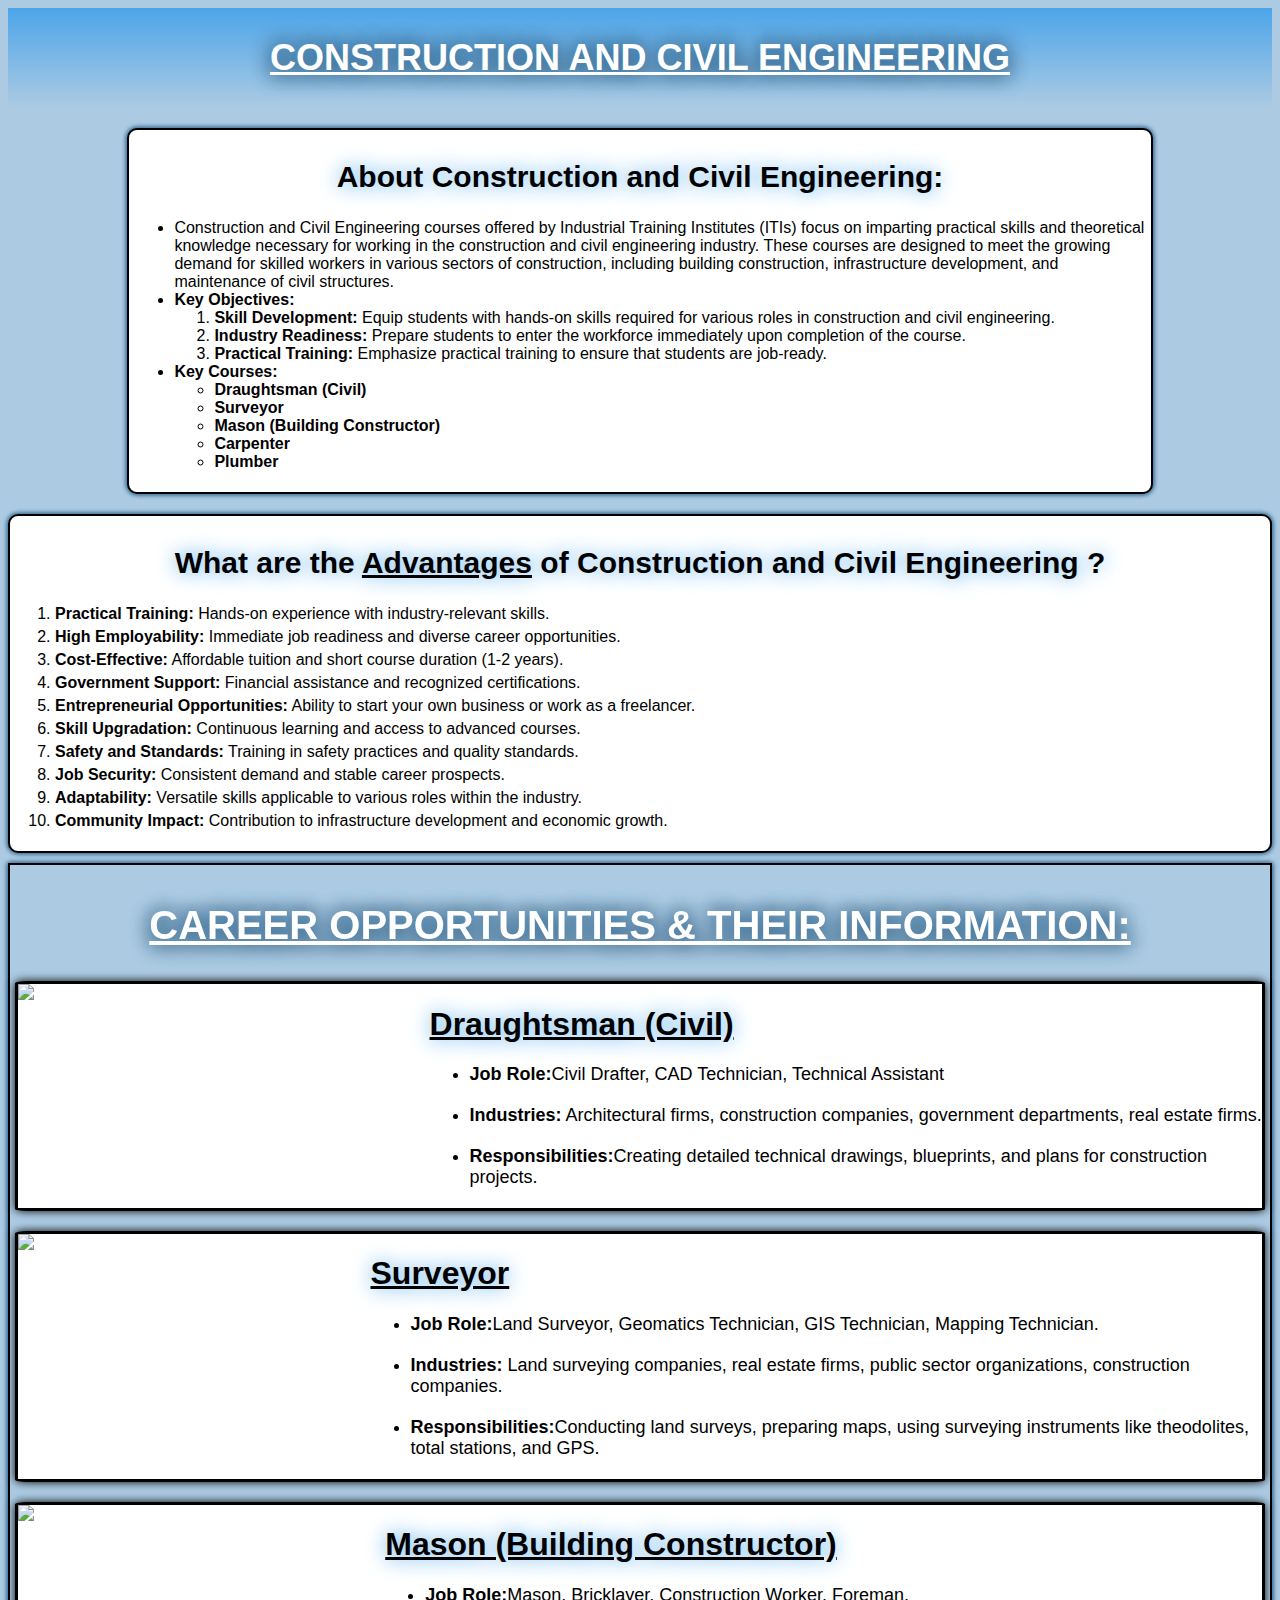
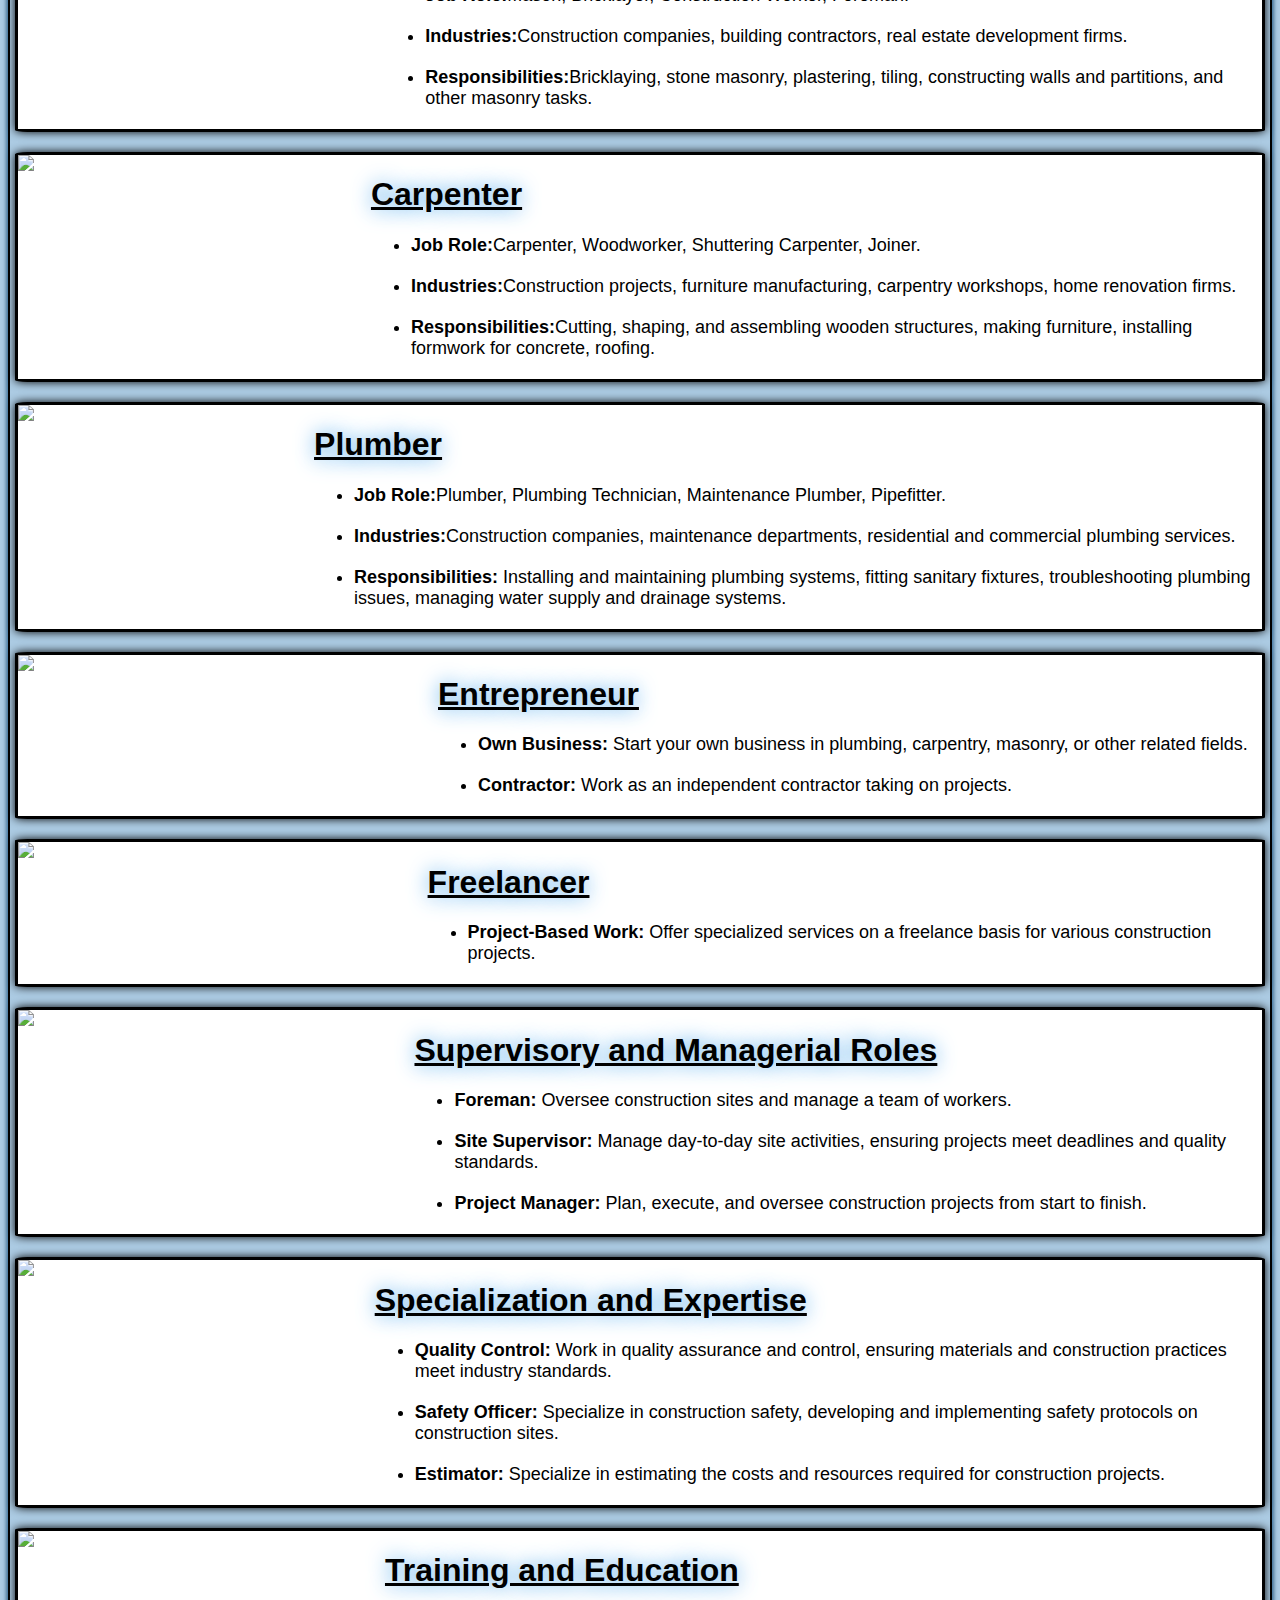
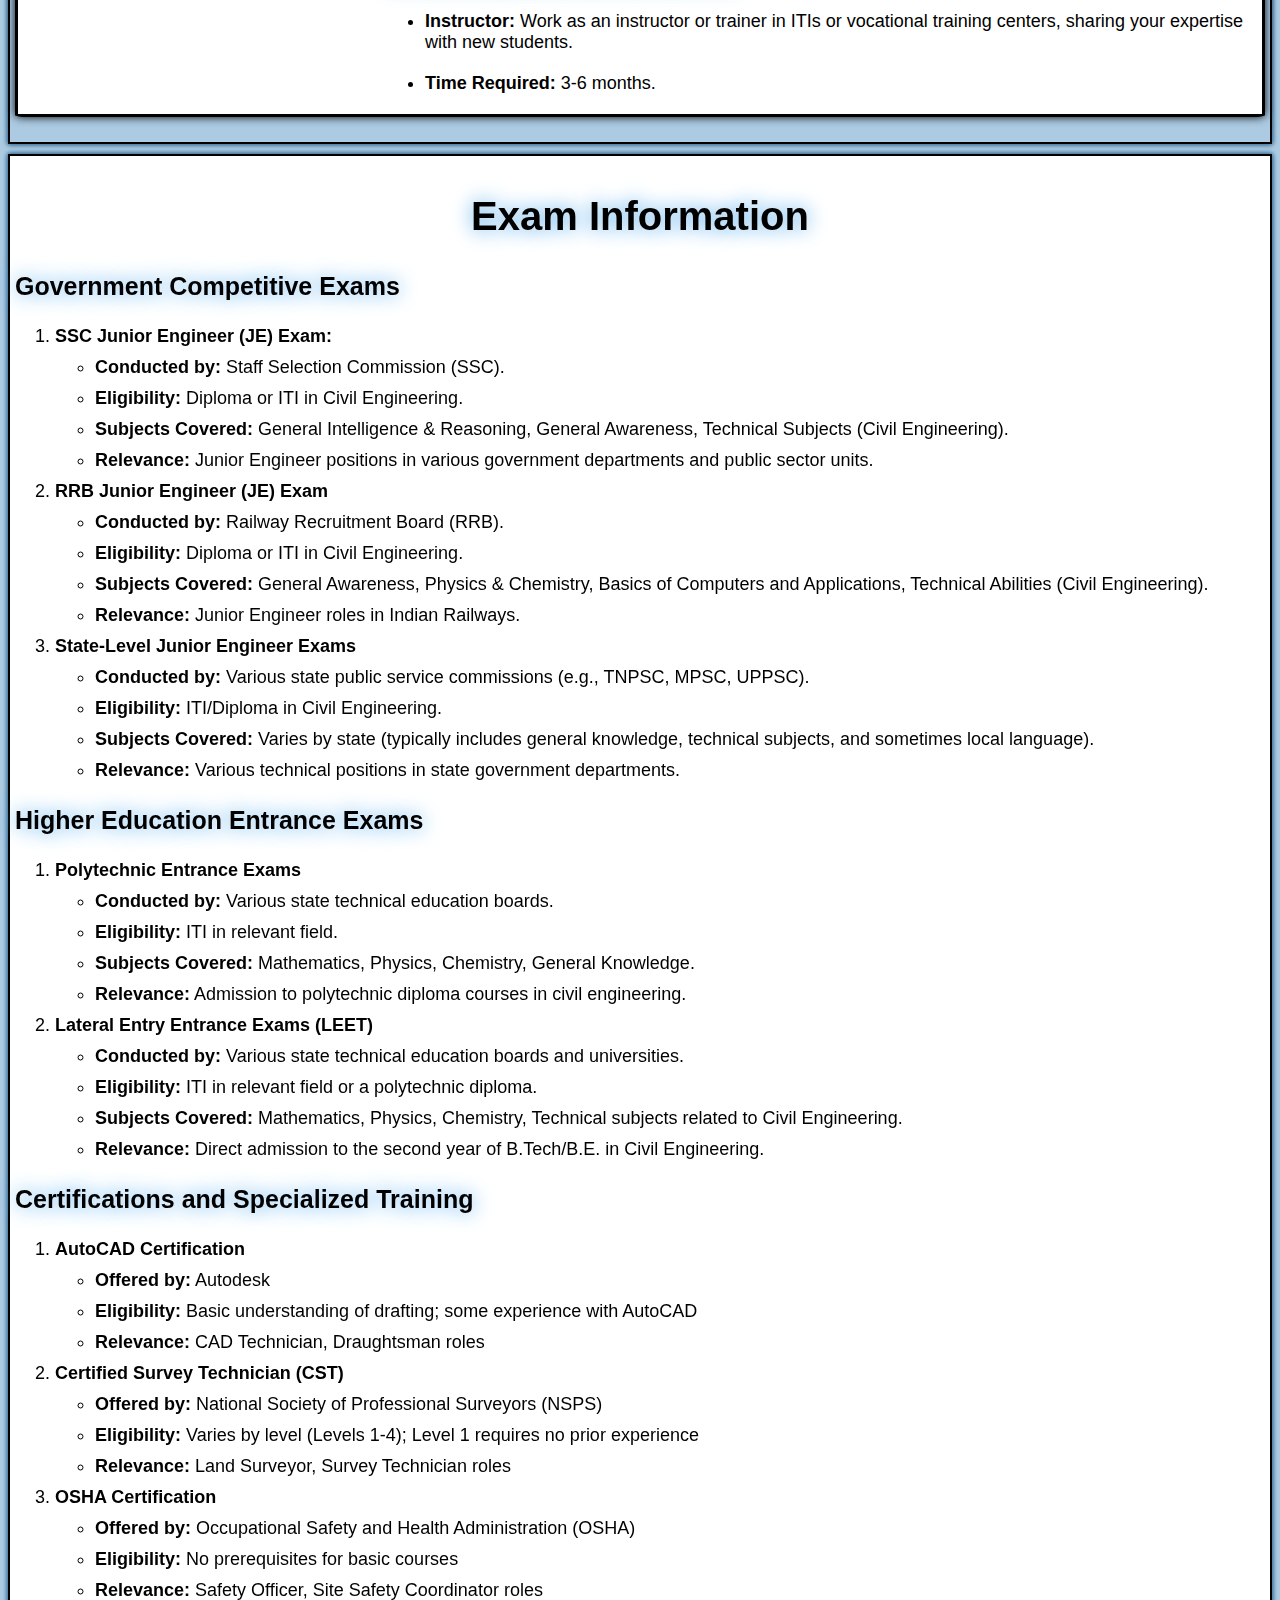
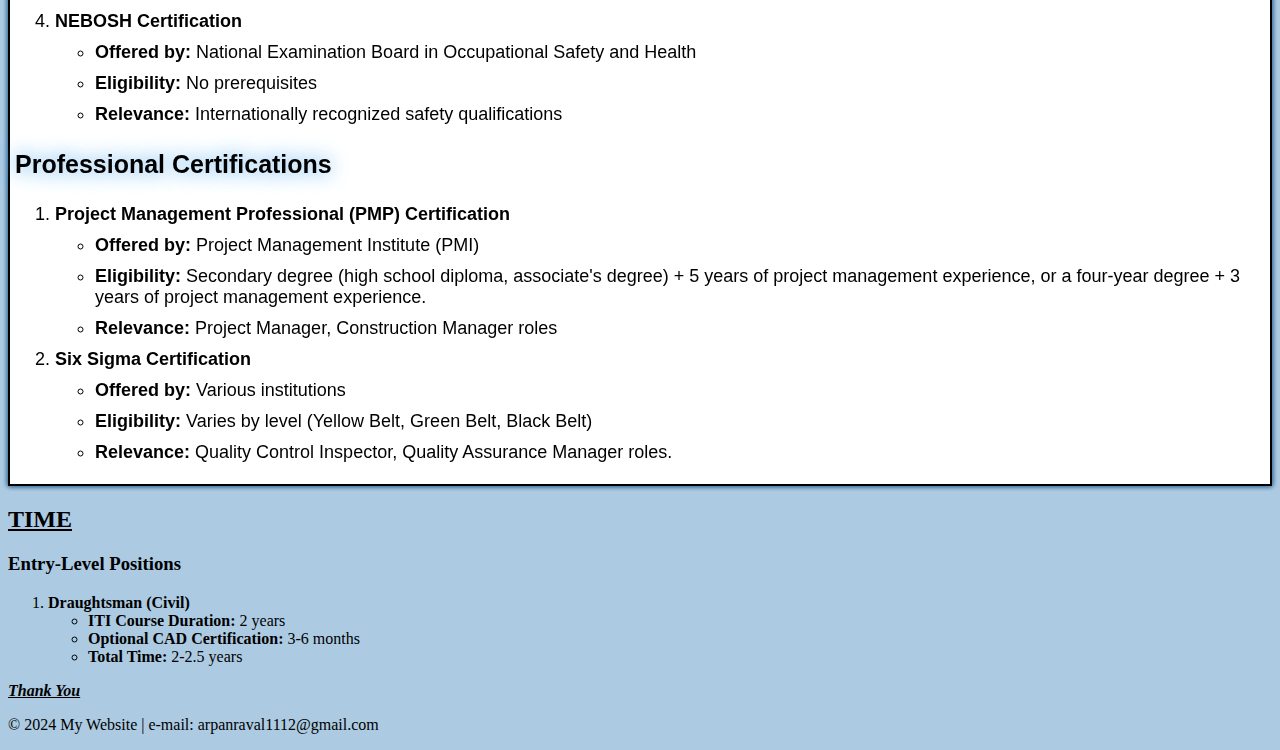
==== Civil.html @ a119f2a0 "Update Civil.html" ====
<!DOCTYPE html>
<html lang="en">
<head>
    <meta charset="UTF-8">
    <meta name="viewport" content="width=device-width, initial-scale=1.0">
    <title>Construction and Civil Engineering</title>

    <style>
body{
    background-color: rgb(172, 203, 227);
}
header{
    font-family: Arial, Helvetica, sans-serif;
    text-align: center;
    font-size: large;
    padding: 5px;
    color: white;
    text-shadow: 0 0 20px rgb(76, 165, 233), 0 0 20px black;
    background: linear-gradient(180deg, rgb(76, 165, 233), rgb(172, 203, 227));
}
header h1{
    animation:slideUP 1.5s ease;
}
@keyframes slideUP{
    0%{
        transform:translateY(-100%);
    }
    100%{
        transform: translateY(0%);
    }
}
.about{
    font-family:Arial, Helvetica, sans-serif;
    margin-top: 10px;
    padding:5px;
    border: 2px solid #000;
    box-shadow:0 0 5px rgb(76, 165, 233),0 0 5px black;
    color: black;
    position : relative;
    margin: 20px auto;
    max-width: 80%;
    border-radius: 10px;
    transition: all 0.3s ease;
    background-color: white;
    animation: slideInFromZ 2s ease;
}
.about:hover{
    box-shadow:0 0 30px rgb(76, 165, 233),0 0 30px black;
}
.about h2{
    text-shadow: 0 0 20px rgb(76, 165, 233);
    text-align: center;
    font-size: 30px;
}
@keyframes slideInFromZ {
    0% {
        transform: translateZ(-200%);
        opacity: 0;
    }
    100% {
        transform: translateZ(0);
        opacity: 1;
    }
}
.benefits{
    font-family: Arial, Helvetica, sans-serif;
    border-radius:10px;
    padding:5px;
    border: 2px solid #000;
    background-color: white;
    box-shadow:0 0 5px rgb(76, 165, 233),0 0 5px black;
    color: black;
    position : relative;
    transition:box-shadow 0.3s ease;
    animation:slideInFromDown 1s ease;
}
@keyframes slideInFromDown {
    0% {
        transform: translateY(100%);
        opacity: 0;
    }
    100% {
        transform: translateY(0);
        opacity: 1;
    }
}
.benefits:hover{
    box-shadow:0 0 30px rgb(76, 165, 233),0 0 30px black;
}
.benefits h2{
    text-shadow: 0 0 20px rgb(76, 165, 233);
    text-align: center;
    font-size: 30px;
}
.benefits li{
    margin-bottom: 5px;
}
.career{
    font-family: Arial, Helvetica, sans-serif;
    padding:5px;
    border: 2px solid #000;
    animation-delay: 2s;
    box-shadow:0 0 5px rgb(76, 165, 233),0 0 5px black;
    color: black;
    position : relative;
    margin-top: 10px;    
    animation:slideInFromDown 2s ease-in-out;
}
@keyframes slideInFromDown {
    0% {
        transform: translateY(100%);
        opacity: 0;
    }
    100% {
        transform: translateY(0);
        opacity: 1;
    }
}
.career h2{
    text-align: center;
    font-size: 40px;
    text-shadow: 0 0 20px rgb(76, 165, 233), 0 0 20px black;
    color: white;
    position:sticky;
    top:10px;
    background-color:rgb(172, 203, 227);
}
.career h1{
    text-shadow: 0 0 20px rgb(76, 165, 233);
}
#d,#s,#m,#c,#p,#e,#f,#sm,#se,#te{
    border: solid;
    background:image 30px;
    display: flex;
    border-radius: 1%;
    margin-bottom: 20px;
    box-shadow:0 0 10px black;
    transition:box-shadow 0.3s ease;
    background-color: white;
}
#d:hover,#s:hover,#m:hover,#c:hover,#p:hover,#e:hover,#f:hover,#sm:hover,#se:hover,#te:hover{
    box-shadow:0 0 80px rgb(76, 165, 233),0 0 80px black;
}
.d,.s,.m,.c,.p,.e,.f,.sm,.se,.te{
    margin-left: 20px;
    max-width: auto;
}
.d li,.s li,.m li,.c li,.p li,.e li,.f li,.sm li,.se li,.te li{
    margin-bottom: 20px;
    font-size: large;
}
.exam{
    font-family: Arial, Helvetica, sans-serif;
    padding:5px;
    border: 2px solid #000;
    align-items: center;
    box-shadow:0 0 5px rgb(76, 165, 233),0 0 5px black;
    color: black;
    position : relative;
    margin-top: 10px;
    transition:box-shadow 0.3s ease;
    background-color: white;
}
.exam:hover{
    box-shadow:0 0 50px rgb(76, 165, 233),0 0 60px black;
}
.exam h2{
    text-align: center;
    font-size: 40px;
    text-shadow: 0 0 20px rgb(76, 165, 233);
    position:sticky;
    top:10px;
    background-color: white;
}
.exam li{
    margin-bottom: 10px;
    font-size: large;
}
.exam h3{
    font-size: 25px;
    text-shadow: 0 0 20px rgb(76, 165, 233);
}
    </style>
</head>
<body>
    <header><h1><u><b>CONSTRUCTION AND CIVIL ENGINEERING</b></u></h1></header>
    <div class="about">
       
        <h2>About Construction and Civil Engineering:</h2>
    <ul >
        <li>Construction and Civil Engineering courses offered by Industrial Training Institutes (ITIs) focus on imparting practical skills and theoretical knowledge necessary for working in the construction and civil engineering industry. These courses are designed to meet the growing demand for skilled workers in various sectors of construction, including building construction, infrastructure development, and maintenance of civil structures.</li>
        <li><b>Key Objectives:</b></li>
        <ol>
            <li><b>Skill Development:</b> Equip students with hands-on skills required for various roles in construction and civil engineering.</li>
            <li><b>Industry Readiness:</b> Prepare students to enter the workforce immediately upon completion of the course.</li>
            <li><b>Practical Training:</b> Emphasize practical training to ensure that students are job-ready.</li>
        </ol>
        <li><b>Key Courses:</b></li>
        <ul>
            <li><b>Draughtsman (Civil)</b></li>
            <li><b>Surveyor</b></li>
            <li><b>Mason (Building Constructor)</b></li>
            <li><b>Carpenter</b></li>
            <li><b>Plumber</b></li>
        </ul>
    </ul>
</div>
    <div class="benefits">
    <h2><b>What are the <u>Advantages</u> of Construction and Civil Engineering ?</b></h2>
    <ol>
        <li><b>Practical Training:</b> Hands-on experience with industry-relevant skills.</li>
        <li><b>High Employability:</b> Immediate job readiness and diverse career opportunities.</li>
        <li><b>Cost-Effective:</b> Affordable tuition and short course duration (1-2 years).</li>
        <li><b>Government Support:</b> Financial assistance and recognized certifications.</li>
        <li><b>Entrepreneurial Opportunities:</b> Ability to start your own business or work as a freelancer.</li>
        <li><b>Skill Upgradation:</b> Continuous learning and access to advanced courses.</li>
        <li><b>Safety and Standards:</b> Training in safety practices and quality standards.</li>
        <li><b>Job Security:</b> Consistent demand and stable career prospects.</li>
        <li><b>Adaptability:</b> Versatile skills applicable to various roles within the industry.</li>
        <li><b>Community Impact:</b> Contribution to infrastructure development and economic growth.</li>
    </ol>
   </div>
   <div class="career">
         <h2><b><u>CAREER OPPORTUNITIES & THEIR INFORMATION:</u></b></h2>
           
         <div id="d">
            <img src="https://i.ytimg.com/vi/nJKS_6FSaDw/sddefault.jpg" width="400px" height="auto">
            <div class="d">
            <h1><b><u>Draughtsman (Civil)</u></b></h1>
        <ul>
            <li><b>Job Role:</b>Civil Drafter, CAD Technician, Technical Assistant</li>
            <li><b>Industries:</b> Architectural firms, construction companies, government departments, real estate firms.</li>
            <li><b>Responsibilities:</b>Creating detailed technical drawings, blueprints, and plans for construction projects.</li>
        </ul>
            </div>
        </div>
        <div id="s">
            <img src="https://t3.ftcdn.net/jpg/02/49/37/42/360_F_249374273_itqUn4z0q68WKUUoaNA2jRibQNgKddWC.jpg" width="400px" height="auto">
            <div class="s">
            <h1><b><u>Surveyor</u></b></h1>
        <ul>
            <li><b>Job Role:</b>Land Surveyor, Geomatics Technician, GIS Technician, Mapping Technician.</li>
            <li><b>Industries:</b> Land surveying companies, real estate firms, public sector organizations, construction companies.</li>
            <li><b>Responsibilities:</b>Conducting land surveys, preparing maps, using surveying instruments like theodolites, total stations, and GPS.</li>
        </ul>
            </div>
        </div>
        <div id="m">
            <img src="https://previews.123rf.com/images/kadmy/kadmy1305/kadmy130500010/19872030-construction-mason-worker-bricklayer.jpg" width="400px" height="auto">
            <div class="m">
            <h1><b><u>Mason (Building Constructor)</u></b></h1>
        <ul>
            <li><b>Job Role:</b>Mason, Bricklayer, Construction Worker, Foreman.</li>
            <li><b>Industries:</b>Construction companies, building contractors, real estate development firms.</li>
            <li><b>Responsibilities:</b>Bricklaying, stone masonry, plastering, tiling, constructing walls and partitions, and other masonry tasks.</li>
        </ul>
            </div>
        </div>
        <div id="c">
            <img src="https://facts.net/wp-content/uploads/2023/09/14-astonishing-facts-about-carpenter-1695688417.jpg" width="400px" height="auto">
            <div class="c">
            <h1><b><u>Carpenter</u></b></h1>
        <ul>
            <li><b>Job Role:</b>Carpenter, Woodworker, Shuttering Carpenter, Joiner.</li>
            <li><b>Industries:</b>Construction projects, furniture manufacturing, carpentry workshops, home renovation firms.</li>
            <li><b>Responsibilities:</b>Cutting, shaping, and assembling wooden structures, making furniture, installing formwork for concrete, roofing.</li>
        </ul>
            </div>
        </div>
        <div id="p">
            <img src="https://www.scoutnetworkblog.com/wp-content/uploads/2018/11/Plumber-Sink-201709-003.jpg" width="400px" height="auto">
            <div class="p">
            <h1><b><u>Plumber</u></b></h1>
        <ul>
            <li><b>Job Role:</b>Plumber, Plumbing Technician, Maintenance Plumber, Pipefitter.</li>
            <li><b>Industries:</b>Construction companies, maintenance departments, residential and commercial plumbing services.</li>
            <li><b>Responsibilities:</b> Installing and maintaining plumbing systems, fitting sanitary fixtures, troubleshooting plumbing issues, managing water supply and drainage systems.</li>
        </ul>
            </div>
        </div>
        <div id="e">
            <img src="https://www.epicambala.com/wp-content/uploads/2022/05/EntrepreneurGraphic-01.jpg" width="400px" height="auto">
            <div class="e">
            <h1><b><u>Entrepreneur</u></b></h1>
        <ul>
            <li><b>Own Business:</b> Start your own business in plumbing, carpentry, masonry, or other related fields.</li>
            <li><b>Contractor:</b> Work as an independent contractor taking on projects.</li>
        </ul>
            </div>
        </div>
        <div id="f">
            <img src="https://storage.googleapis.com/interactapp-202211.appspot.com/cfD9XU51DFUWFreelancer-Xobin-1024x576.png" width="400px" height="auto">
            <div class="f">
            <h1><b><u>Freelancer</u></b></h1>
        <ul>
            <li><b>Project-Based Work:</b> Offer specialized services on a freelance basis for various construction projects.</li>
        </ul>
            </div>
        </div>
        <div id="sm">
            <img src="https://timesproweb-static-backend-prod.s3.ap-south-1.amazonaws.com/Blog_Page_On_Site_Supervisor_Job_Description_e565b3ee9c.webp" width="400px" height="auto">
            <div class="sm">
            <h1><b><u>Supervisory and Managerial Roles</u></b></h1>
        <ul>
            <li><b>Foreman:</b> Oversee construction sites and manage a team of workers.</li>
            <li><b>Site Supervisor:</b> Manage day-to-day site activities, ensuring projects meet deadlines and quality standards.</li>
            <li><b>Project Manager:</b> Plan, execute, and oversee construction projects from start to finish.</li>
        </ul>
            </div>
        </div>
        <div id="se">
            <img src="https://qualitycorrections.com/content/uploads/2018/01/Quality-Control-Officer-1024x683.jpg" width="400px" height="auto">
            <div class="se">
            <h1><b><u>Specialization and Expertise</u></b></h1>
        <ul>
            <li><b>Quality Control:</b> Work in quality assurance and control, ensuring materials and construction practices meet industry standards.</li>
            <li><b>Safety Officer:</b> Specialize in construction safety, developing and implementing safety protocols on construction sites.</li>
            <li><b>Estimator:</b> Specialize in estimating the costs and resources required for construction projects.</li>
        </ul>
            </div>
        </div>
        <div id="te">
            <img src="https://mintbook.com/blog/wp-content/uploads/What-is-Instructor-Led-Training.png" width="400px" height="auto">
            <div class="te">
            <h1><b><u>Training and Education</u></b></h1>
        <ul>
            <li><b>Instructor:</b> Work as an instructor or trainer in ITIs or vocational training centers, sharing your expertise with new students.</li>
            <li><b>Time Required:</b> 3-6 months.</li>
        </ul>
            </div>
        </div>
   </div>
   <div class="exam">
        <h2><b>Exam Information</b></h2>

        <h3><b>Government Competitive Exams</b></h3>
        <ol>
            <li><b>SSC Junior Engineer (JE) Exam:</b></li>
            <ul>
                <li><b>Conducted by:</b> Staff Selection Commission (SSC).</li>
                <li><b>Eligibility:</b> Diploma or ITI in Civil Engineering.</li>
                <li><b>Subjects Covered:</b> General Intelligence & Reasoning, General Awareness, Technical Subjects (Civil Engineering).</li>
                <li><b>Relevance:</b> Junior Engineer positions in various government departments and public sector units.</li>
            </ul>
            <li><b>RRB Junior Engineer (JE) Exam</b></li>
            <ul>
                <li><b>Conducted by:</b> Railway Recruitment Board (RRB).</li>
                <li><b>Eligibility:</b> Diploma or ITI in Civil Engineering.</li>
                <li><b>Subjects Covered:</b> General Awareness, Physics & Chemistry, Basics of Computers and Applications, Technical Abilities (Civil Engineering).</li>
                <li><b>Relevance:</b> Junior Engineer roles in Indian Railways.</li>
            </ul>
            <li><b>State-Level Junior Engineer Exams</b></li>
            <ul>
                <li><b>Conducted by:</b> Various state public service commissions (e.g., TNPSC, MPSC, UPPSC).</li>
                <li><b>Eligibility:</b> ITI/Diploma in Civil Engineering.</li>
                <li><b>Subjects Covered:</b> Varies by state (typically includes general knowledge, technical subjects, and sometimes local language).</li>
                <li><b>Relevance:</b> Various technical positions in state government departments.</li>
            </ul>
        </ol>

        <h3><b>Higher Education Entrance Exams</b></h3>
        <ol>
            <li><b>Polytechnic Entrance Exams</b></li>
            <ul>
                <li><b>Conducted by:</b> Various state technical education boards.</li>
                <li><b>Eligibility:</b> ITI in relevant field.</li>
                <li><b>Subjects Covered:</b> Mathematics, Physics, Chemistry, General Knowledge.</li>
                <li><b>Relevance:</b> Admission to polytechnic diploma courses in civil engineering.</li>
            </ul>
            <li><b>Lateral Entry Entrance Exams (LEET)</b></li>
            <ul>
                <li><b>Conducted by:</b> Various state technical education boards and universities.</li>
                <li><b>Eligibility:</b> ITI in relevant field or a polytechnic diploma.</li>
                <li><b>Subjects Covered:</b> Mathematics, Physics, Chemistry, Technical subjects related to Civil Engineering.</li>
                <li><b>Relevance:</b> Direct admission to the second year of B.Tech/B.E. in Civil Engineering.</li>
            </ul>
        </ol>

        <h3><b>Certifications and Specialized Training</b></h3>
        <ol>
            <li><b>AutoCAD Certification</b></li>
            <ul>
                <li><b>Offered by:</b> Autodesk</li>
                <li><b>Eligibility:</b> Basic understanding of drafting; some experience with AutoCAD</li>
                <li><b>Relevance:</b> CAD Technician, Draughtsman roles</li>
            </ul>
            <li><b>Certified Survey Technician (CST)</b></li>
            <ul>
                <li><b>Offered by:</b> National Society of Professional Surveyors (NSPS)</li>
                <li><b>Eligibility:</b> Varies by level (Levels 1-4); Level 1 requires no prior experience</li>
                <li><b>Relevance:</b> Land Surveyor, Survey Technician roles</li>
            </ul>
            <li><b>OSHA Certification</b></li>
            <ul>
                <li><b>Offered by:</b> Occupational Safety and Health Administration (OSHA)</li>
                <li><b>Eligibility:</b> No prerequisites for basic courses</li>
                <li><b>Relevance:</b> Safety Officer, Site Safety Coordinator roles</li>
            </ul>
            <li><b>NEBOSH Certification</b></li>
            <ul>
                <li><b>Offered by:</b> National Examination Board in Occupational Safety and Health</li>
                <li><b>Eligibility:</b> No prerequisites</li>
                <li><b>Relevance:</b> Internationally recognized safety qualifications</li>
            </ul>
        </ol>

        <h3><b>Professional Certifications</b></h3>
        <ol>
            <li><b>Project Management Professional (PMP) Certification</b></li>
            <ul>
                <li><b>Offered by:</b> Project Management Institute (PMI)</li>
                <li><b>Eligibility:</b> Secondary degree (high school diploma, associate's degree) + 5 years of project management experience, or a four-year degree + 3 years of project management experience.</li>
                <li><b>Relevance:</b> Project Manager, Construction Manager roles</li>
            </ul>
            <li><b>Six Sigma Certification</b></li>
            <ul>
                <li><b>Offered by:</b> Various institutions</li>
                <li><b>Eligibility:</b> Varies by level (Yellow Belt, Green Belt, Black Belt)</li>
                <li><b>Relevance:</b> Quality Control Inspector, Quality Assurance Manager roles.</li>
            </ul>
        </ol>
   </div>
   <div class ="time">
    <h2><b><u>TIME</u></b></h2>

    <h3><b>Entry-Level Positions</b></h3>
        <ol>
            <li><b>Draughtsman (Civil)</b></li>
            <ul>
                <li><b>ITI Course Duration:</b> 2 years</li>
                <li><b>Optional CAD Certification:</b> 3-6 months</li>
                <li><b>Total Time:</b> 2-2.5 years</li>
            </ul>
        </ol>
    </div>
    <footer>
        <p><u><i><b> Thank You </b></i></u></p>
        <p>&copy; 2024 My Website | e-mail: arpanraval1112@gmail.com</p>
      </footer>  
</body>
</html>
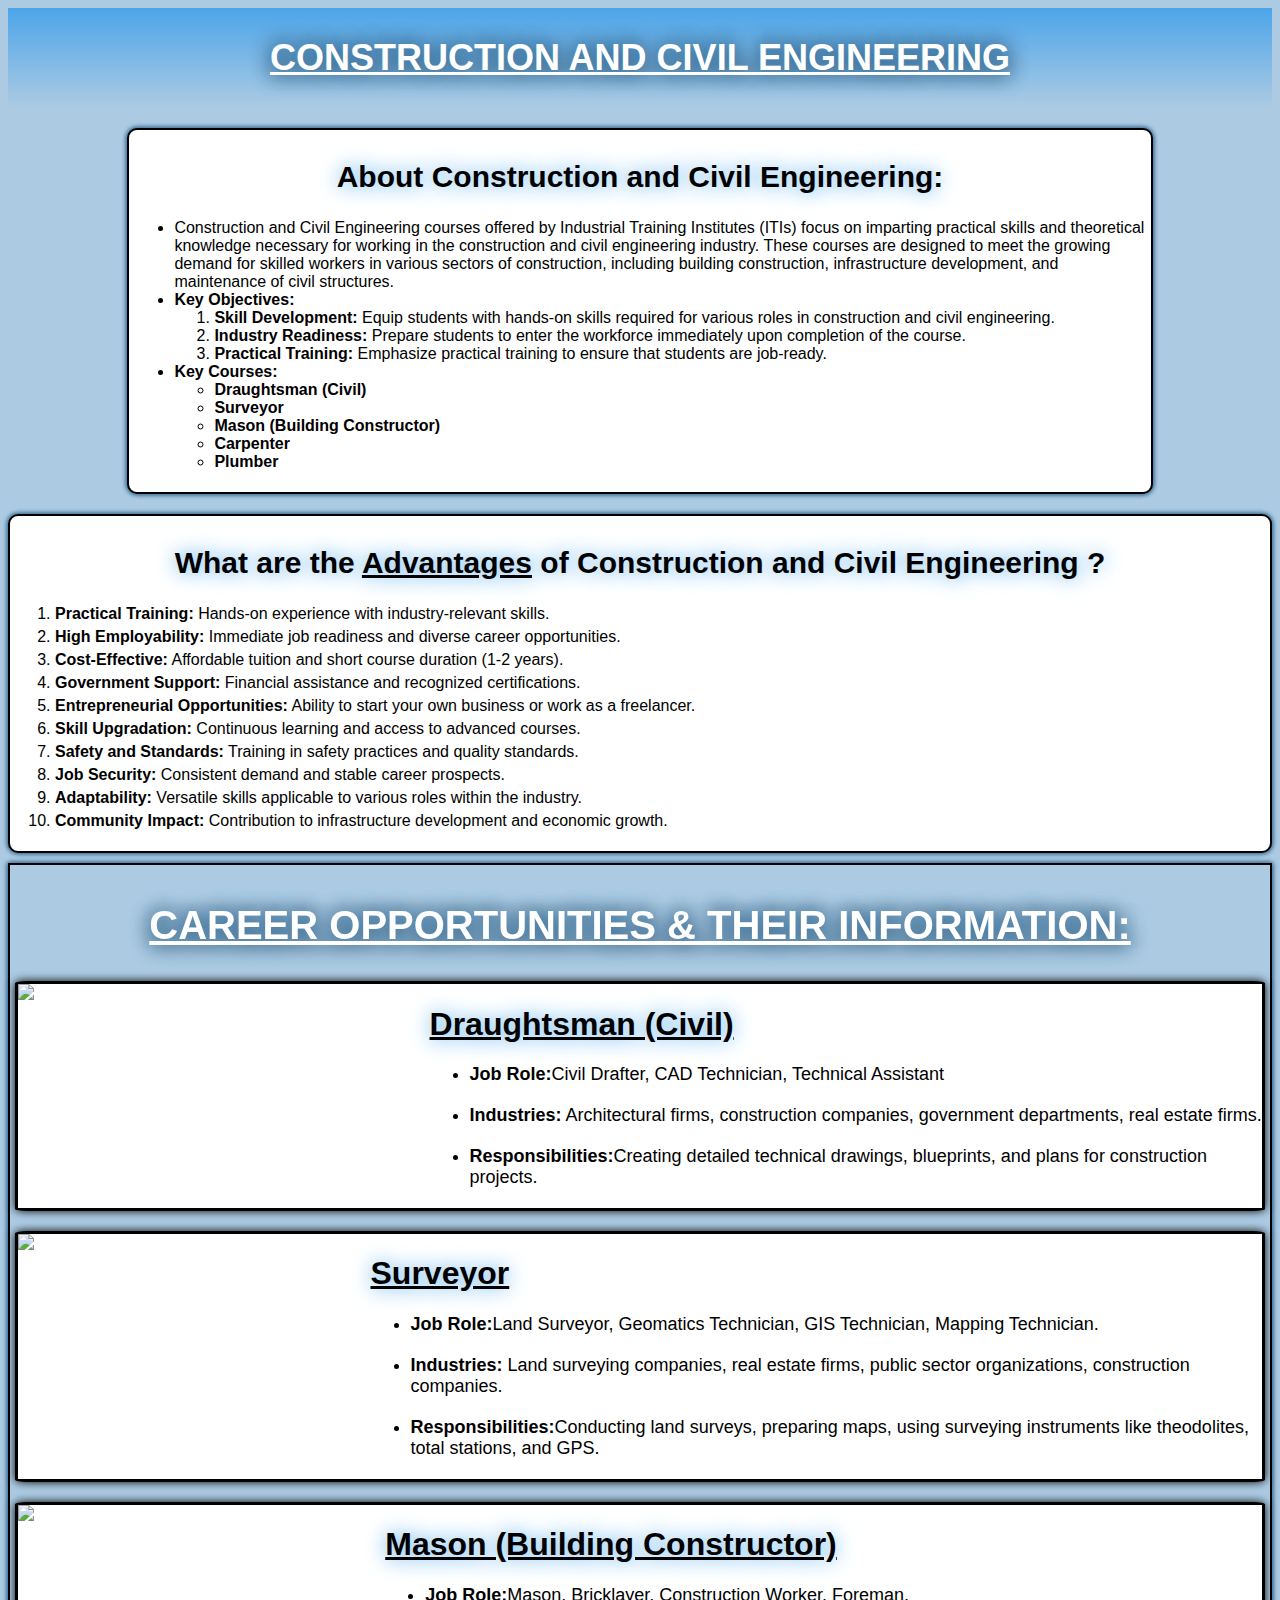
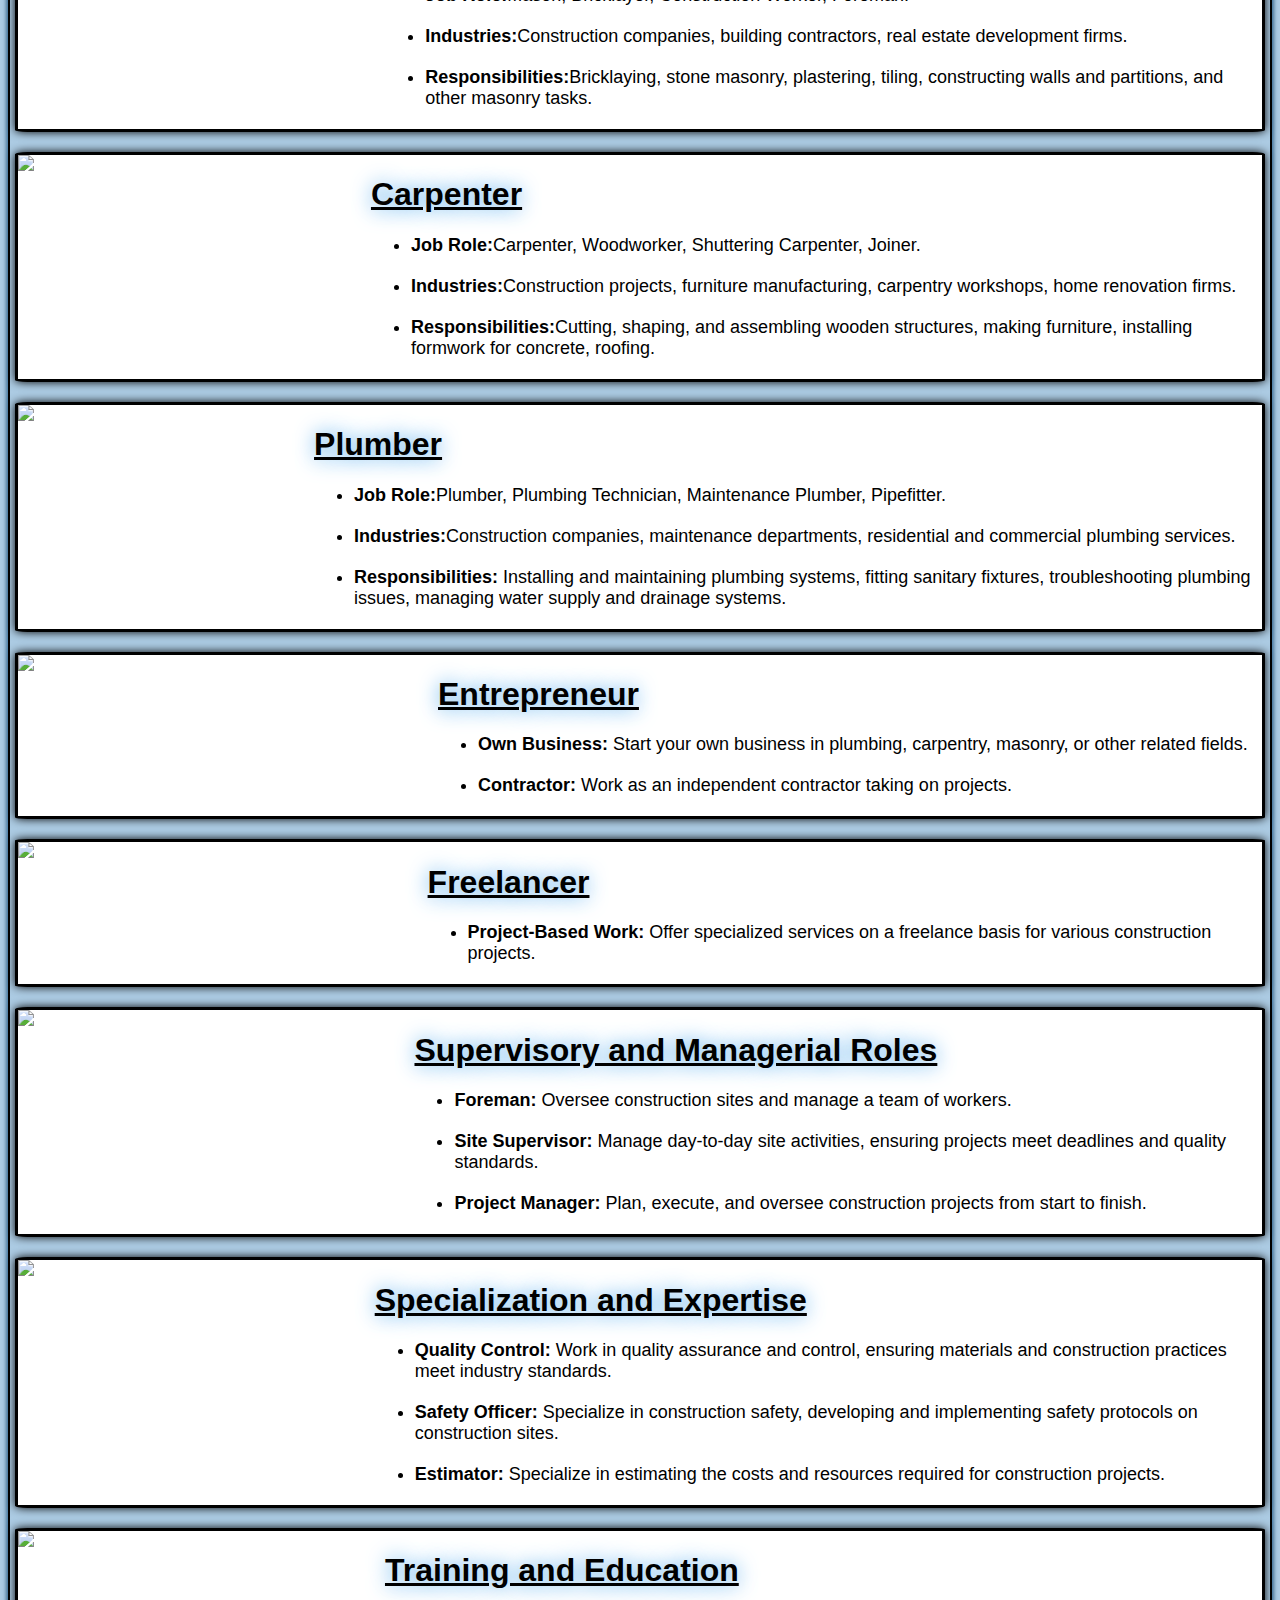
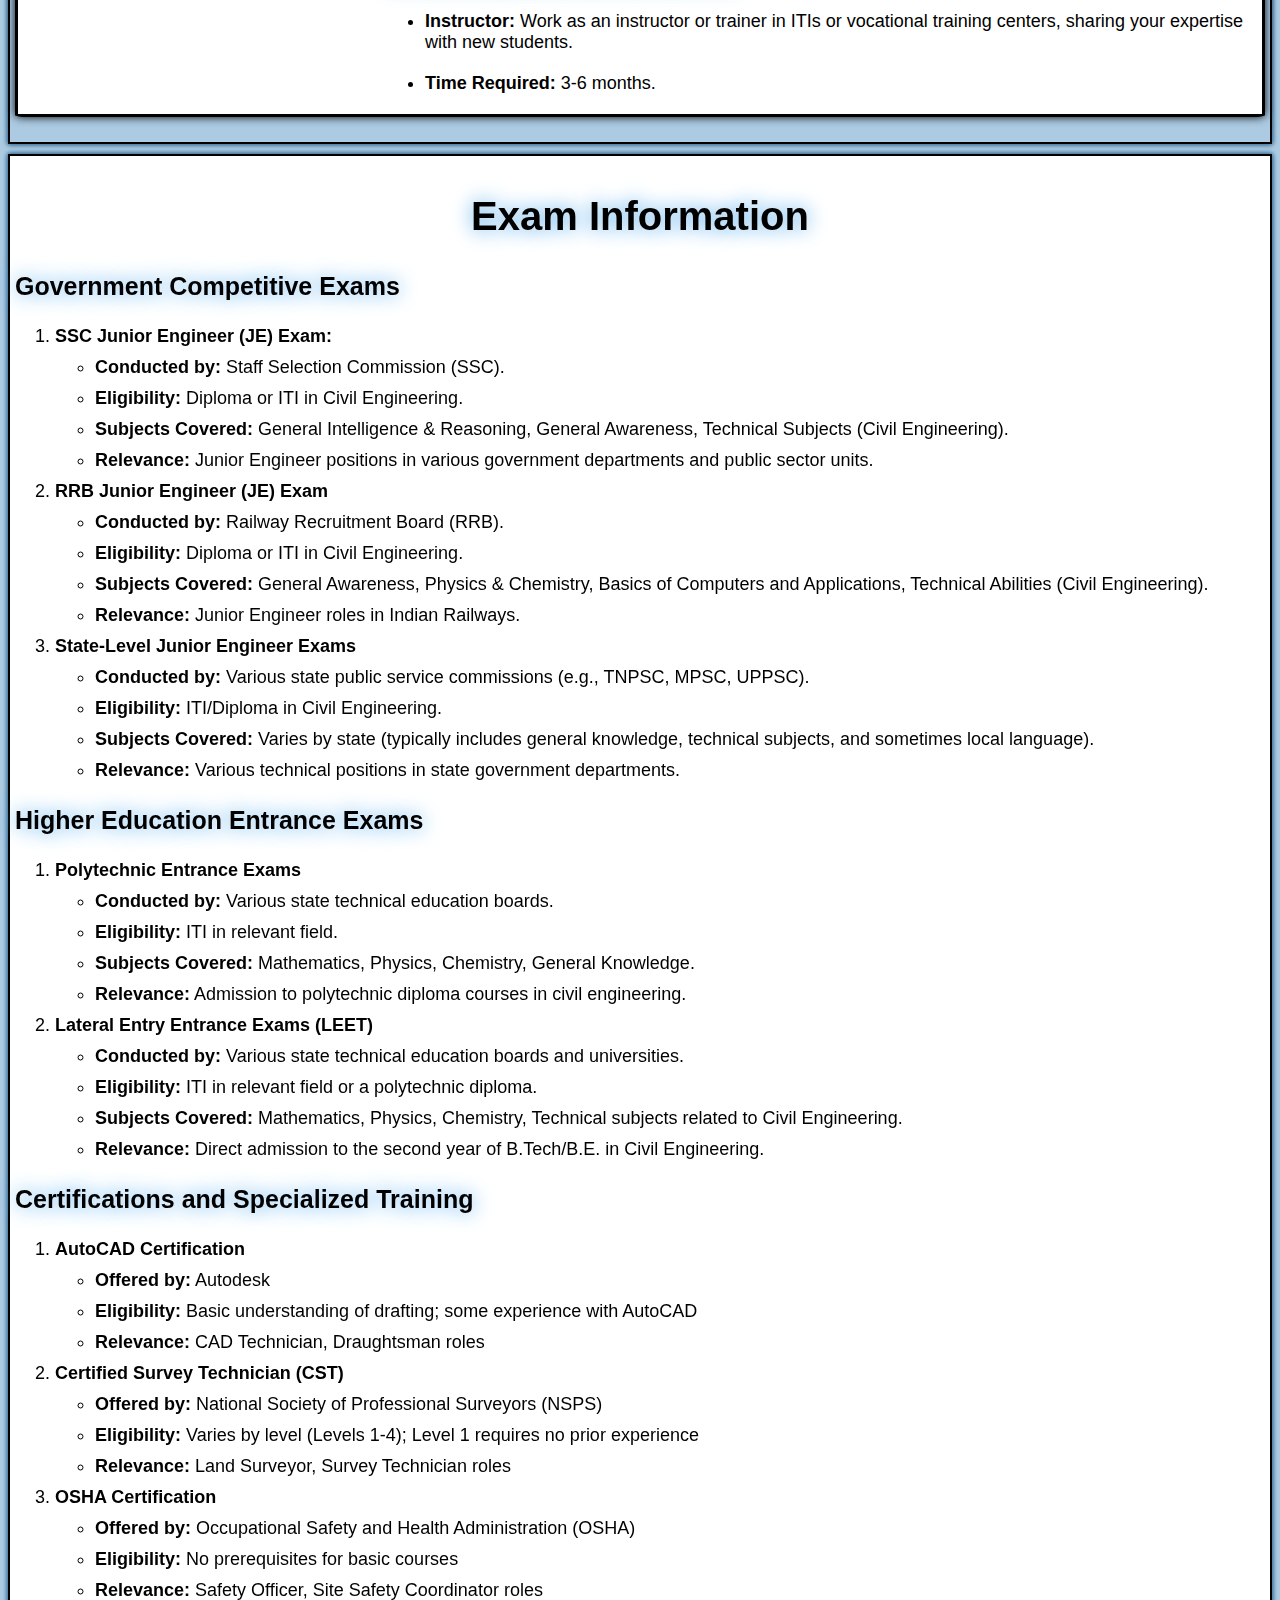
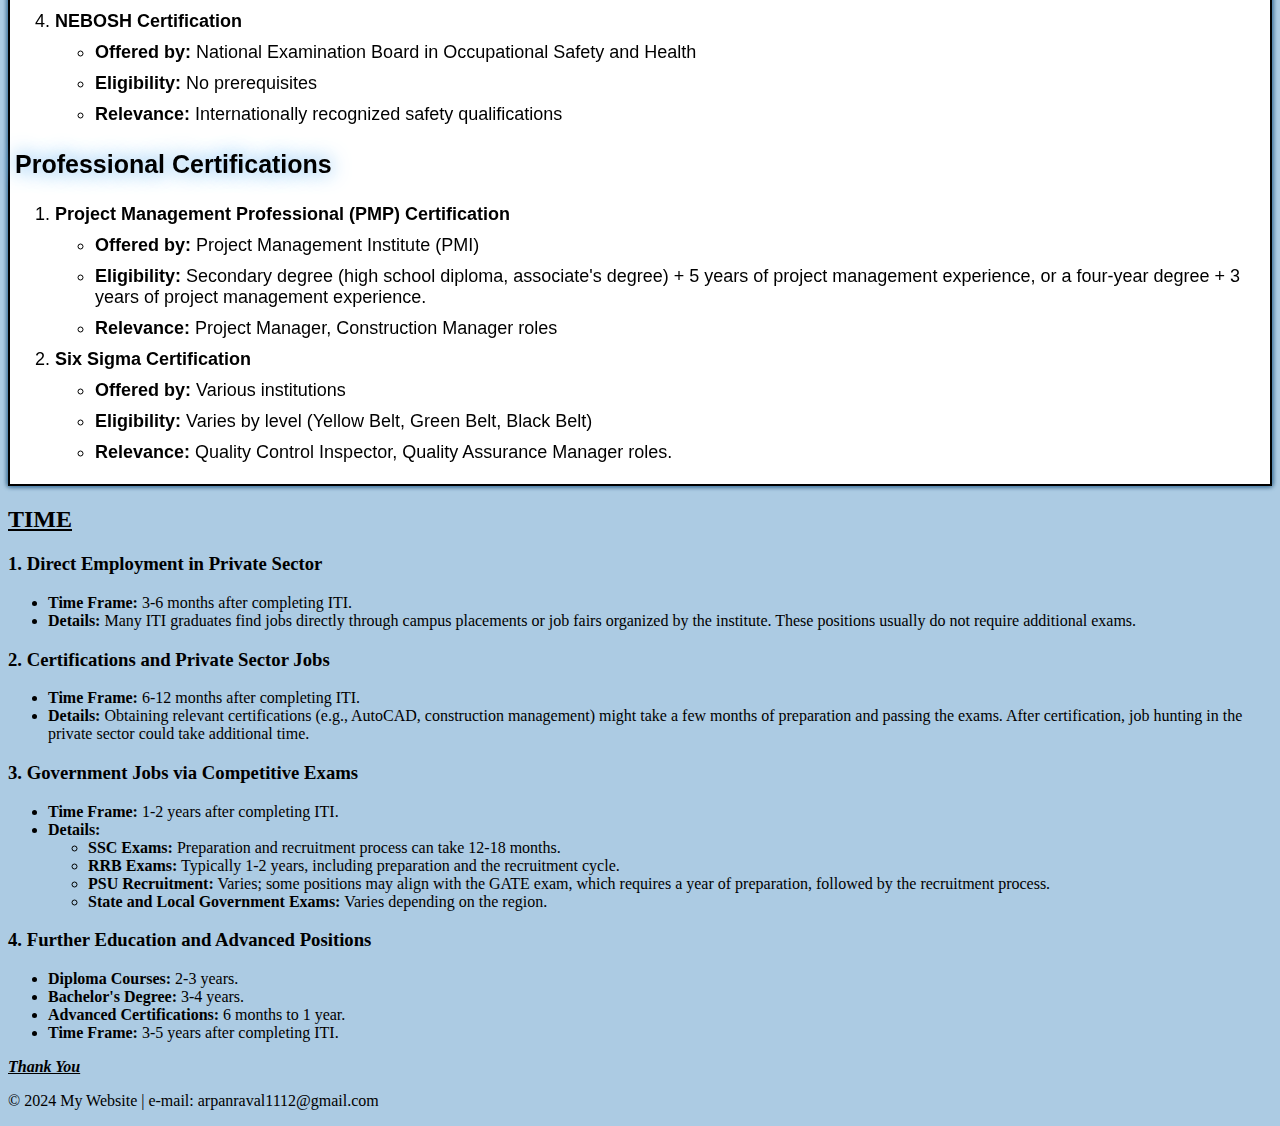
==== commit c75ef399: "Update Civil.html" ====
--- a/Civil.html
+++ b/Civil.html
@@ -423,19 +423,38 @@
    <div class ="time">
     <h2><b><u>TIME</u></b></h2>
 
-    <h3><b>Entry-Level Positions</b></h3>
-        <ol>
-            <li><b>Draughtsman (Civil)</b></li>
-            <ul>
-                <li><b>ITI Course Duration:</b> 2 years</li>
-                <li><b>Optional CAD Certification:</b> 3-6 months</li>
-                <li><b>Total Time:</b> 2-2.5 years</li>
-            </ul>
-        </ol>
+            <h3><b>1. Direct Employment in Private Sector</b></h3>
+            <ul>
+                <li><b>Time Frame:</b> 3-6 months after completing ITI.</li>
+                <li><b>Details:</b> Many ITI graduates find jobs directly through campus placements or job fairs organized by the institute. These positions usually do not require additional exams.</li>
+            </ul>
+            <h3><b>2. Certifications and Private Sector Jobs</b></h3>
+            <ul>
+                <li><b>Time Frame:</b> 6-12 months after completing ITI.</li>
+                <li><b>Details:</b> Obtaining relevant certifications (e.g., AutoCAD, construction management) might take a few months of preparation and passing the exams. After certification, job hunting in the private sector could take additional time.</li>
+            </ul>
+            <h3><b>3. Government Jobs via Competitive Exams</b></h3>
+            <ul>
+                <li><b>Time Frame:</b> 1-2 years after completing ITI.</li>
+                <li><b>Details:</b></li>
+                <ul>
+                    <li><b>SSC Exams:</b> Preparation and recruitment process can take 12-18 months.</li>
+                    <li><b>RRB Exams:</b> Typically 1-2 years, including preparation and the recruitment cycle.</li>
+                    <li><b>PSU Recruitment:</b> Varies; some positions may align with the GATE exam, which requires a year of preparation, followed by the recruitment process.</li>
+                    <li><b>State and Local Government Exams:</b> Varies depending on the region.</li>
+                </ul>
+            </ul>
+            <h3><b>4. Further Education and Advanced Positions</b></h3>
+            <ul>
+                <li><b>Diploma Courses:</b> 2-3 years.</li>
+                <li><b>Bachelor's Degree:</b> 3-4 years.</li>
+                <li><b>Advanced Certifications:</b> 6 months to 1 year.</li>
+                <li><b>Time Frame:</b> 3-5 years after completing ITI.</li>
+            </ul>
     </div>
     <footer>
         <p><u><i><b> Thank You </b></i></u></p>
         <p>&copy; 2024 My Website | e-mail: arpanraval1112@gmail.com</p>
-      </footer>  
+      </footer>
 </body>
 </html>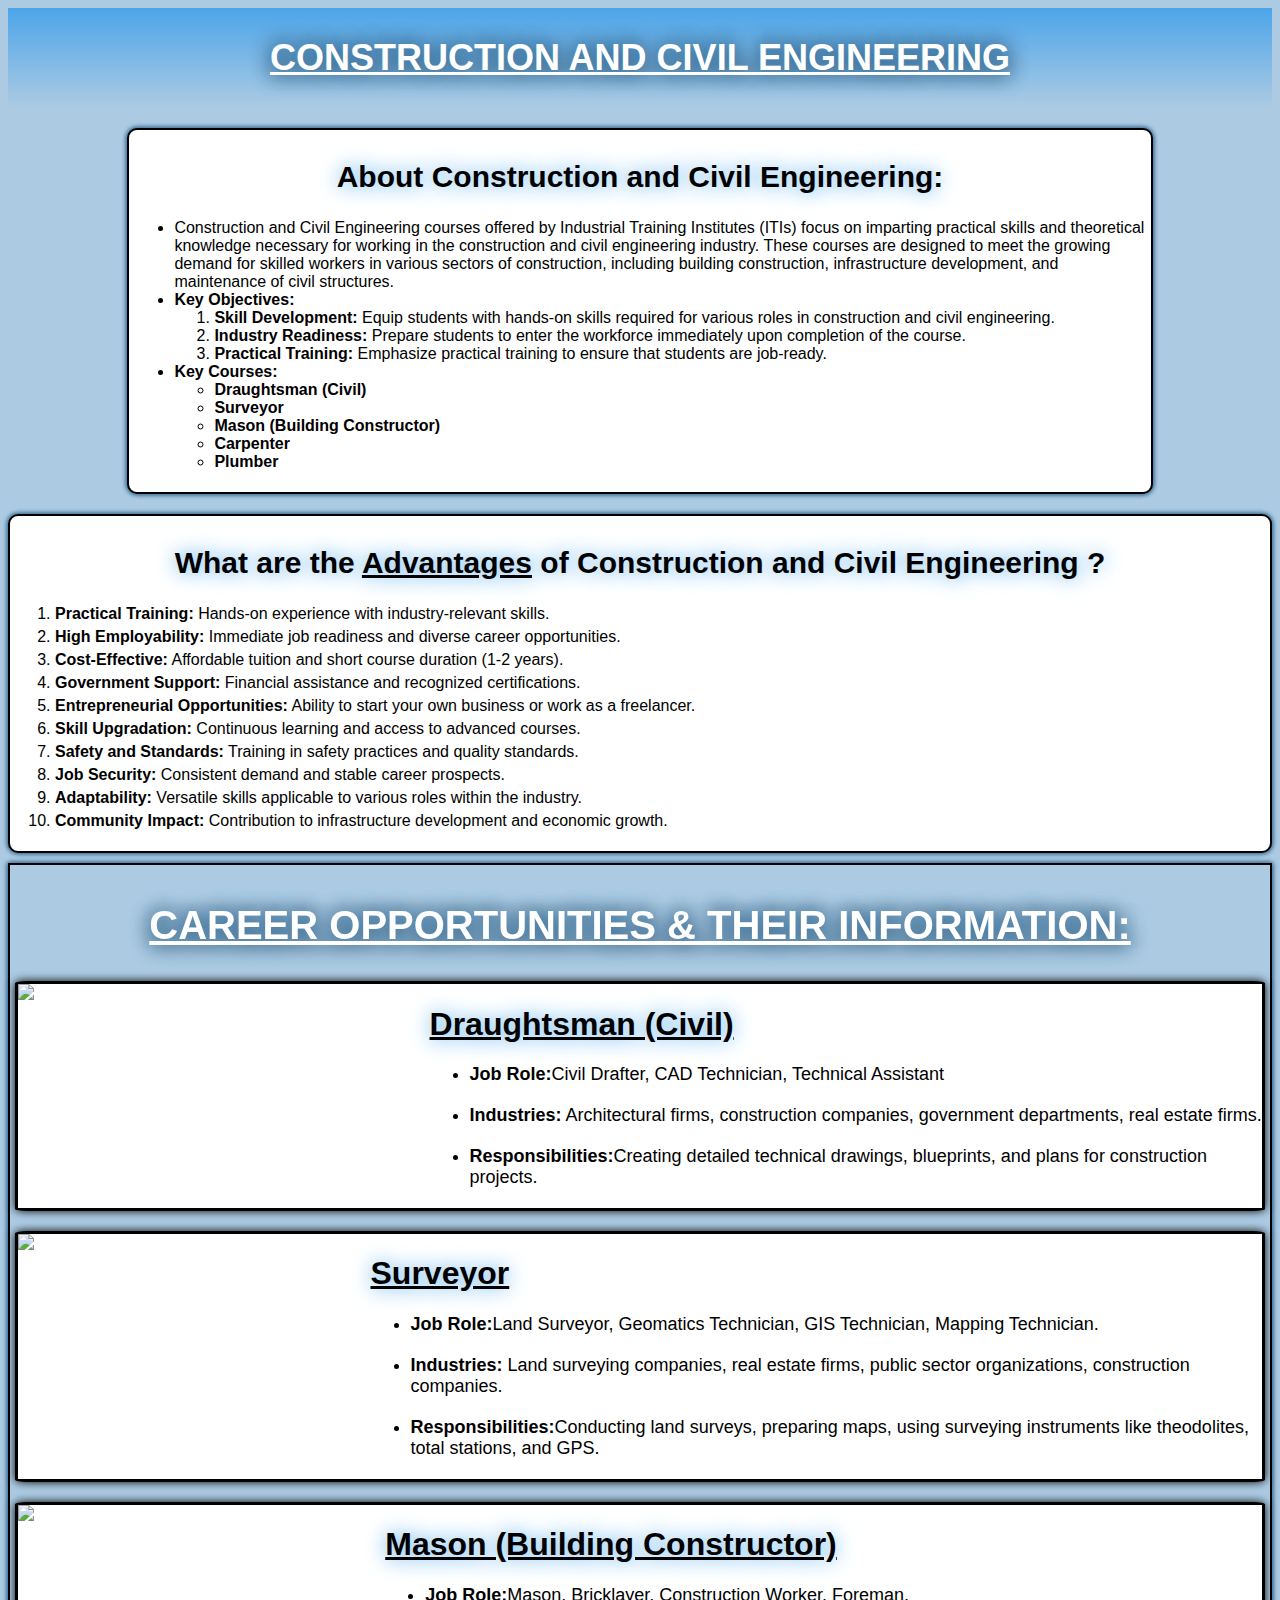
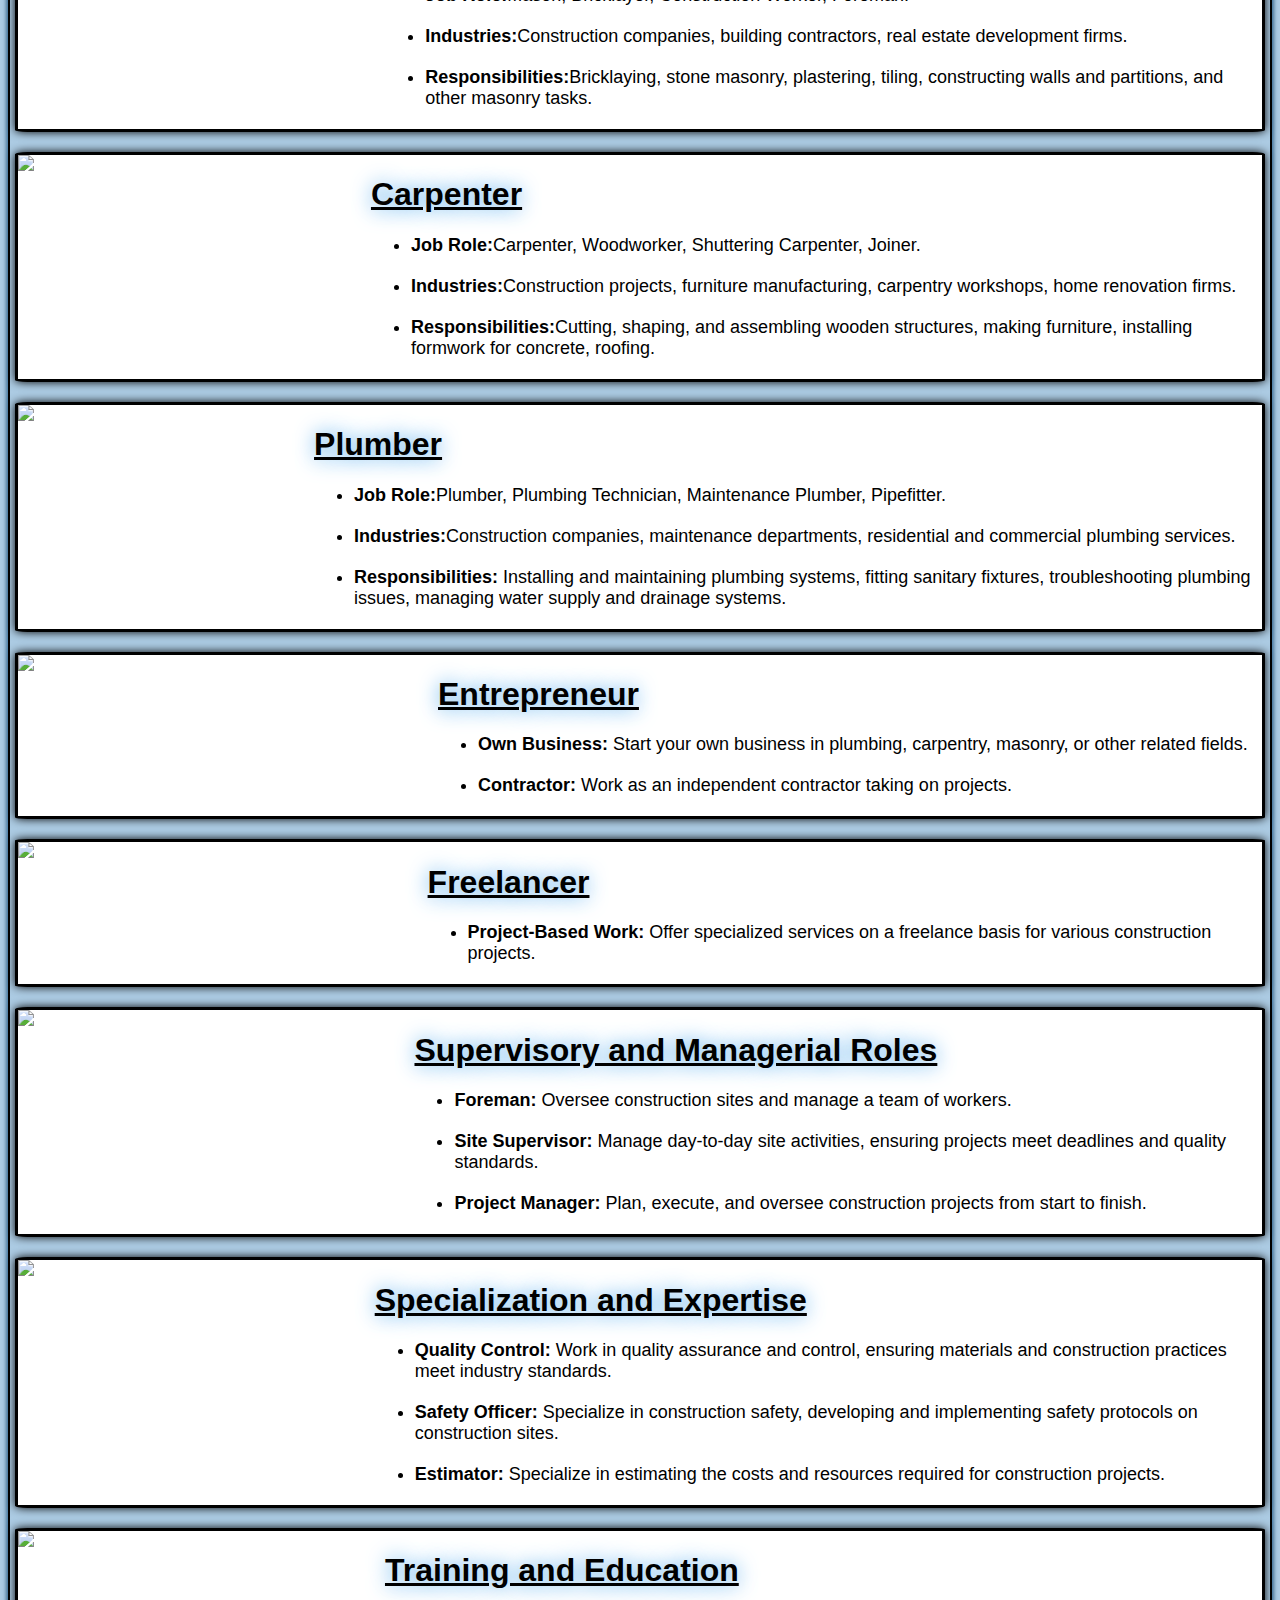
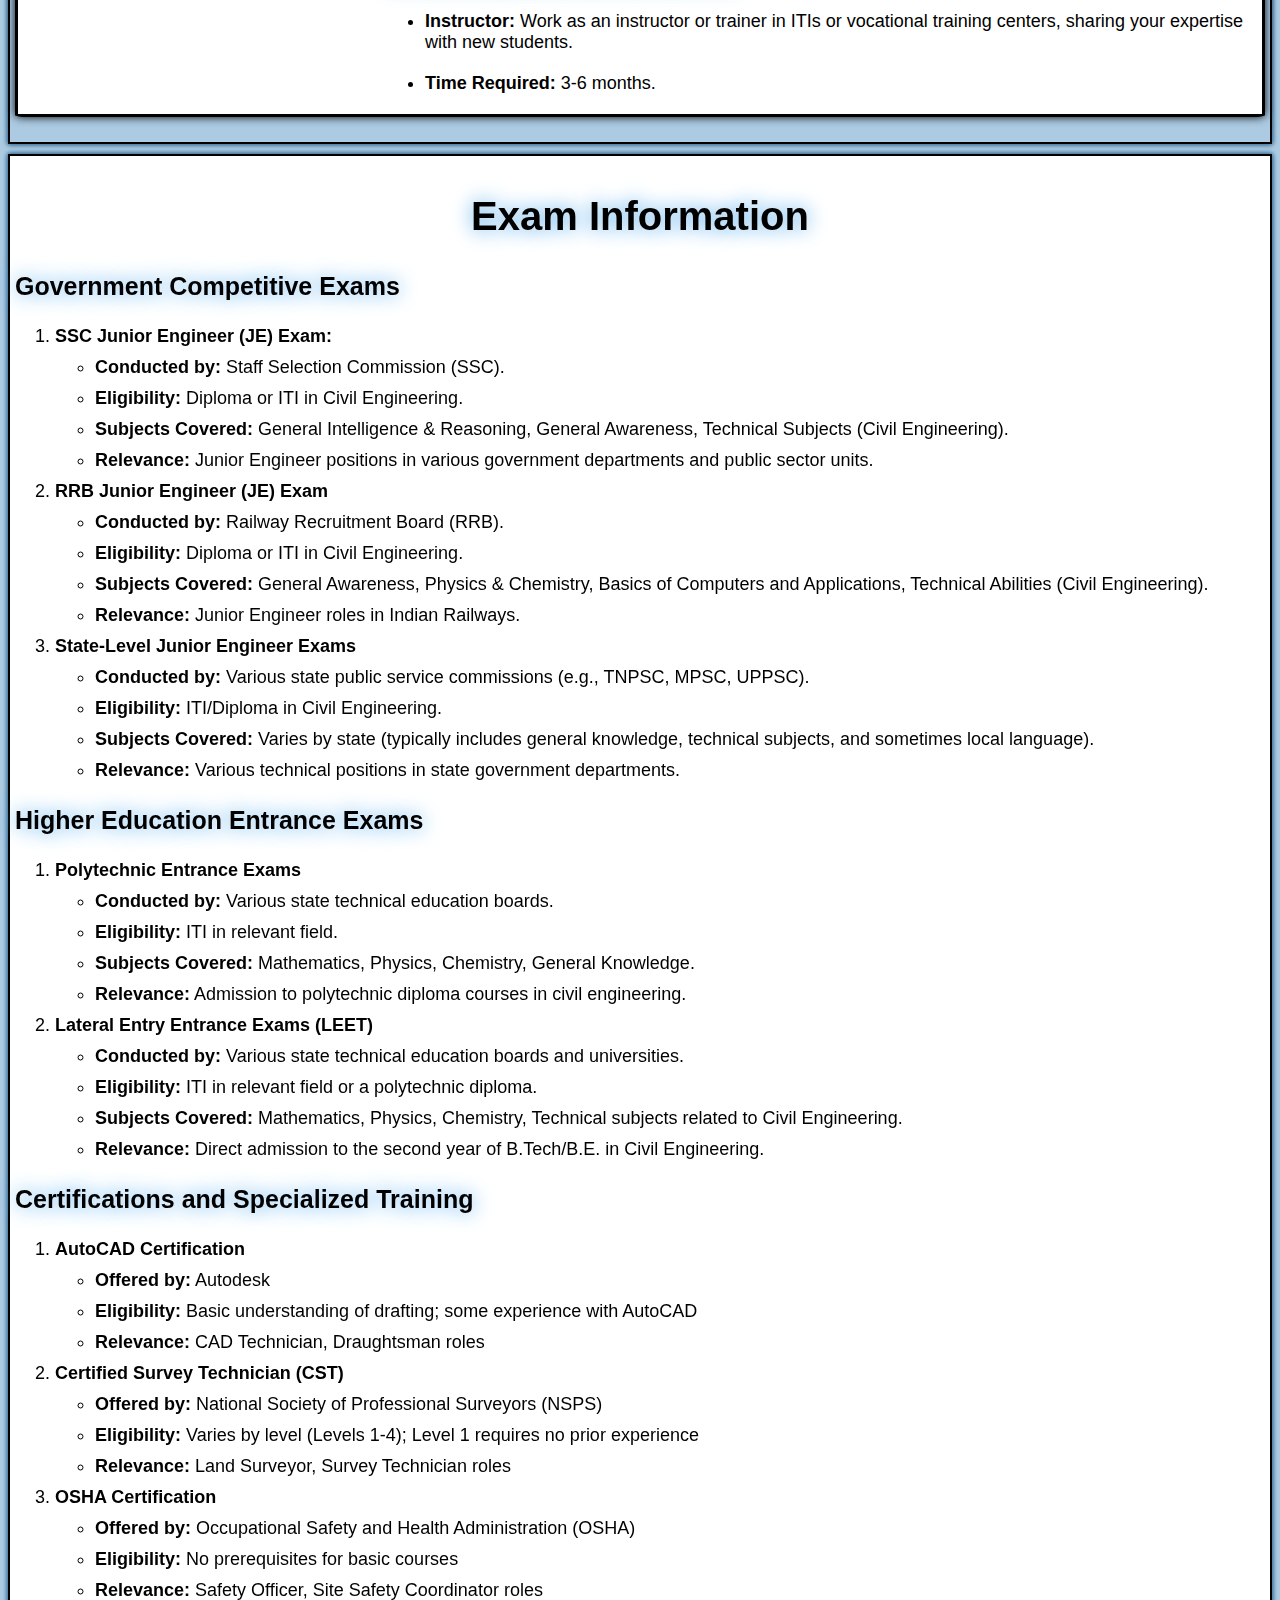
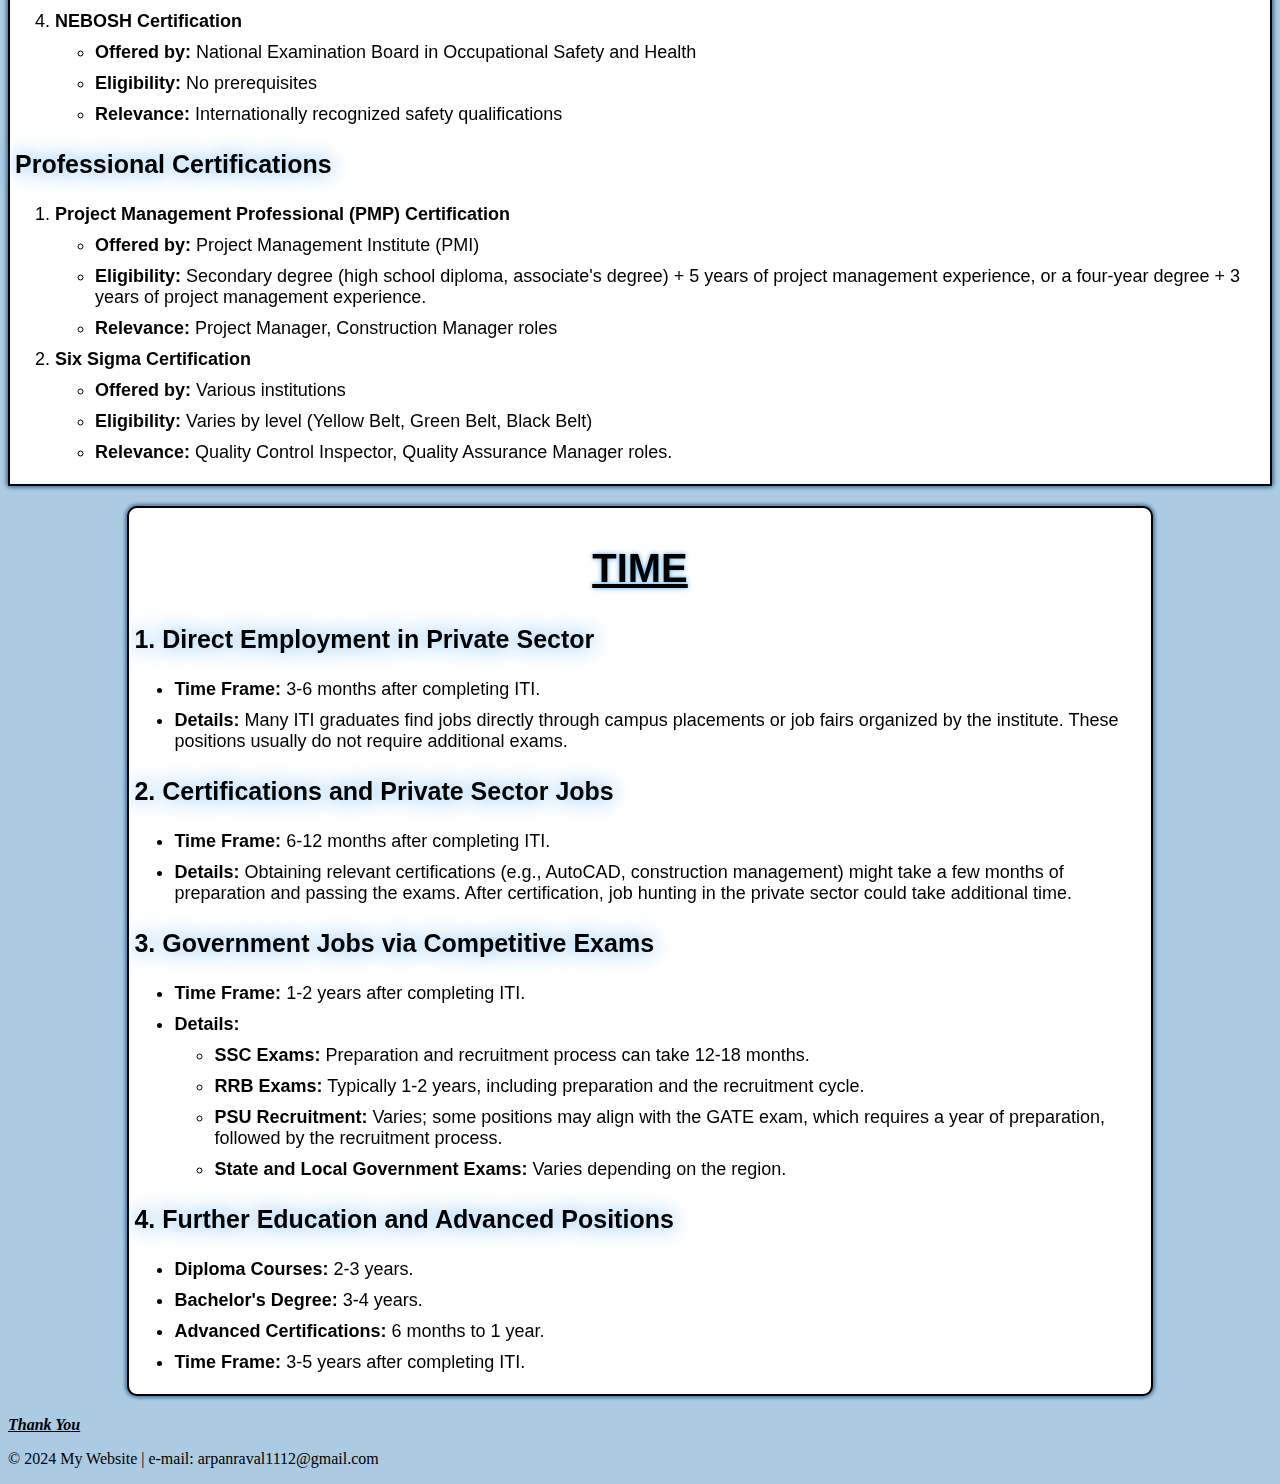
==== commit 335a10e6: "Update Civil.html" ====
--- a/Civil.html
+++ b/Civil.html
@@ -179,6 +179,36 @@
 .exam h3{
     font-size: 25px;
     text-shadow: 0 0 20px rgb(76, 165, 233);
+}
+.time{
+    font-family:Arial, Helvetica, sans-serif;
+    margin-top: 10px;
+    padding:5px;
+    border: 2px solid #000;
+    box-shadow:0 0 5px rgb(76, 165, 233),0 0 5px black;
+    color: black;
+    position : relative;
+    margin: 20px auto;
+    max-width: 80%;
+    border-radius: 10px;
+    transition: all 0.3s ease;
+    background-color: white;
+}
+.time h2{
+    text-align: center;
+    font-size: 40px;
+    text-shadow:0 0 5px rgb(76, 165, 233) ;
+    position:sticky;
+    top:10px;
+    background-color: white;
+}
+.time h3{
+    font-size: 25px;
+    text-shadow: 0 0 20px rgb(76, 165, 233);
+}
+.time li{
+    margin-bottom: 10px;
+    font-size: large;
 }
     </style>
 </head>
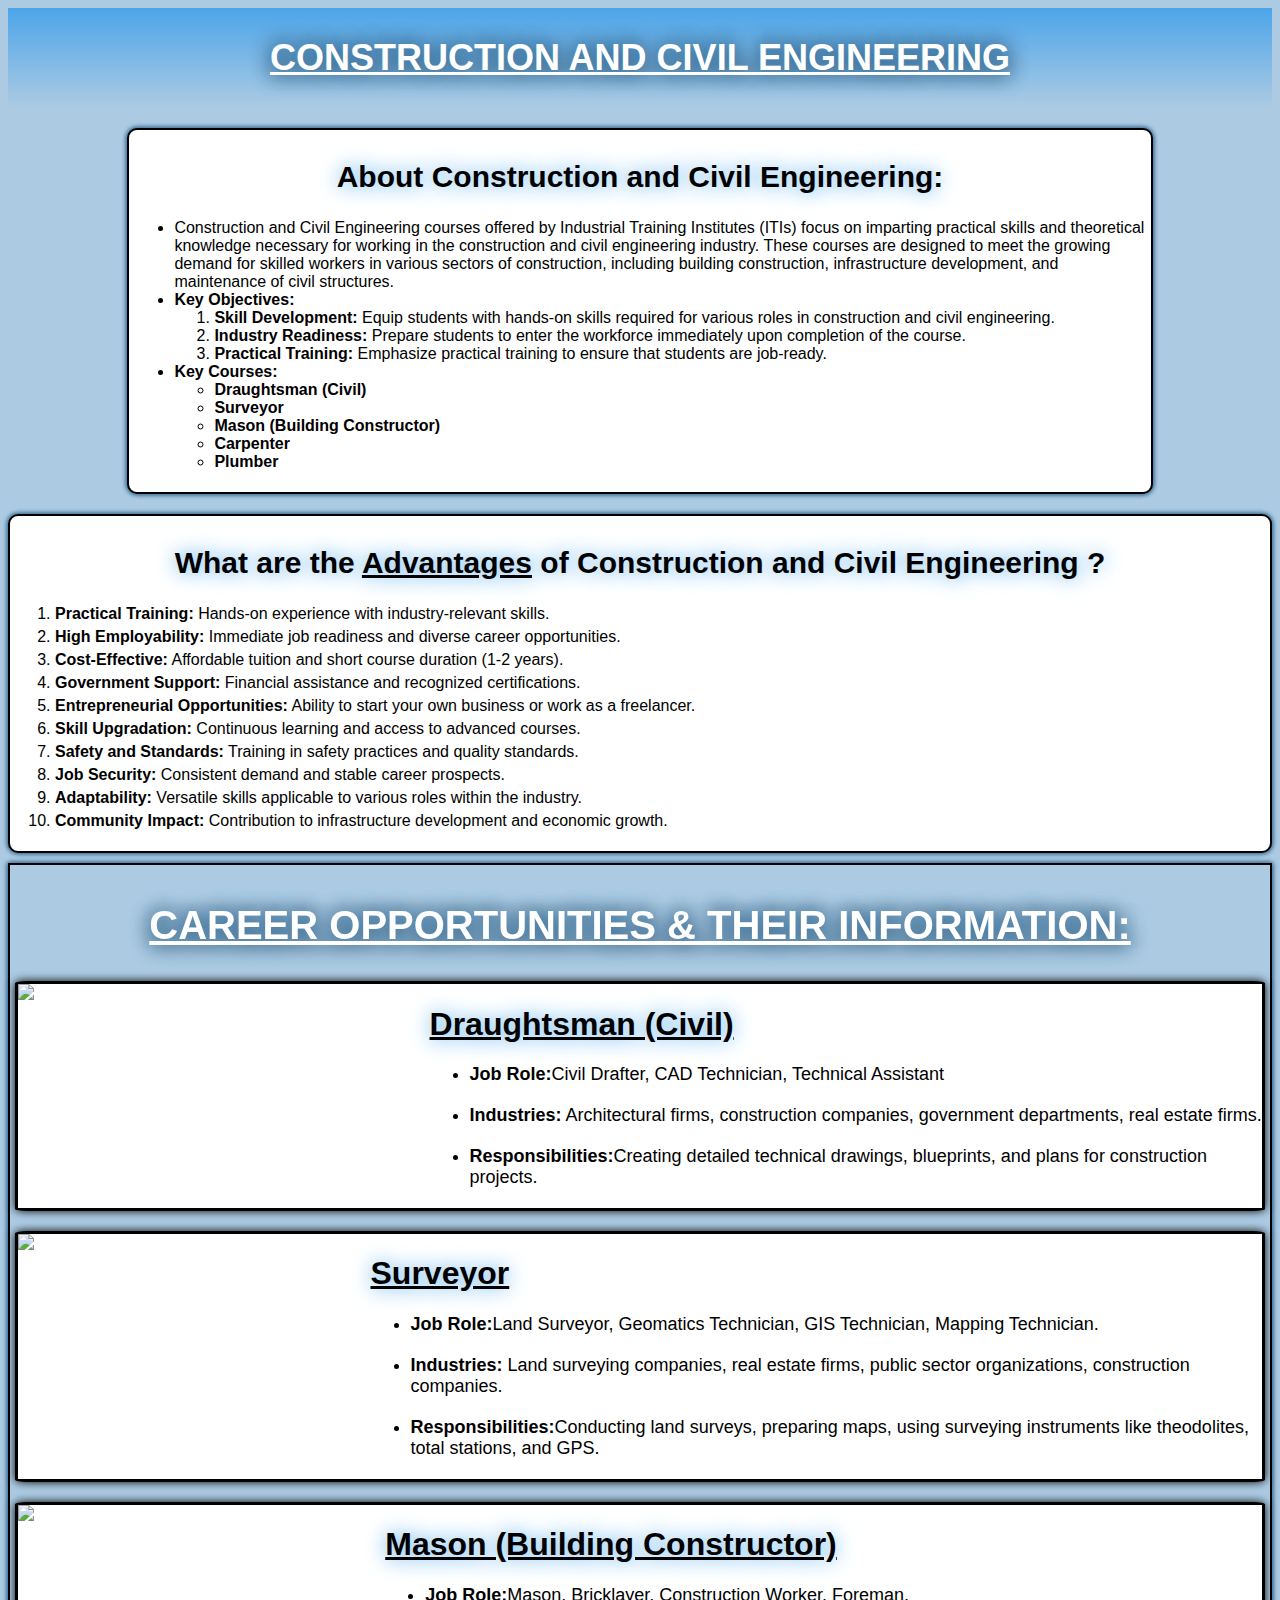
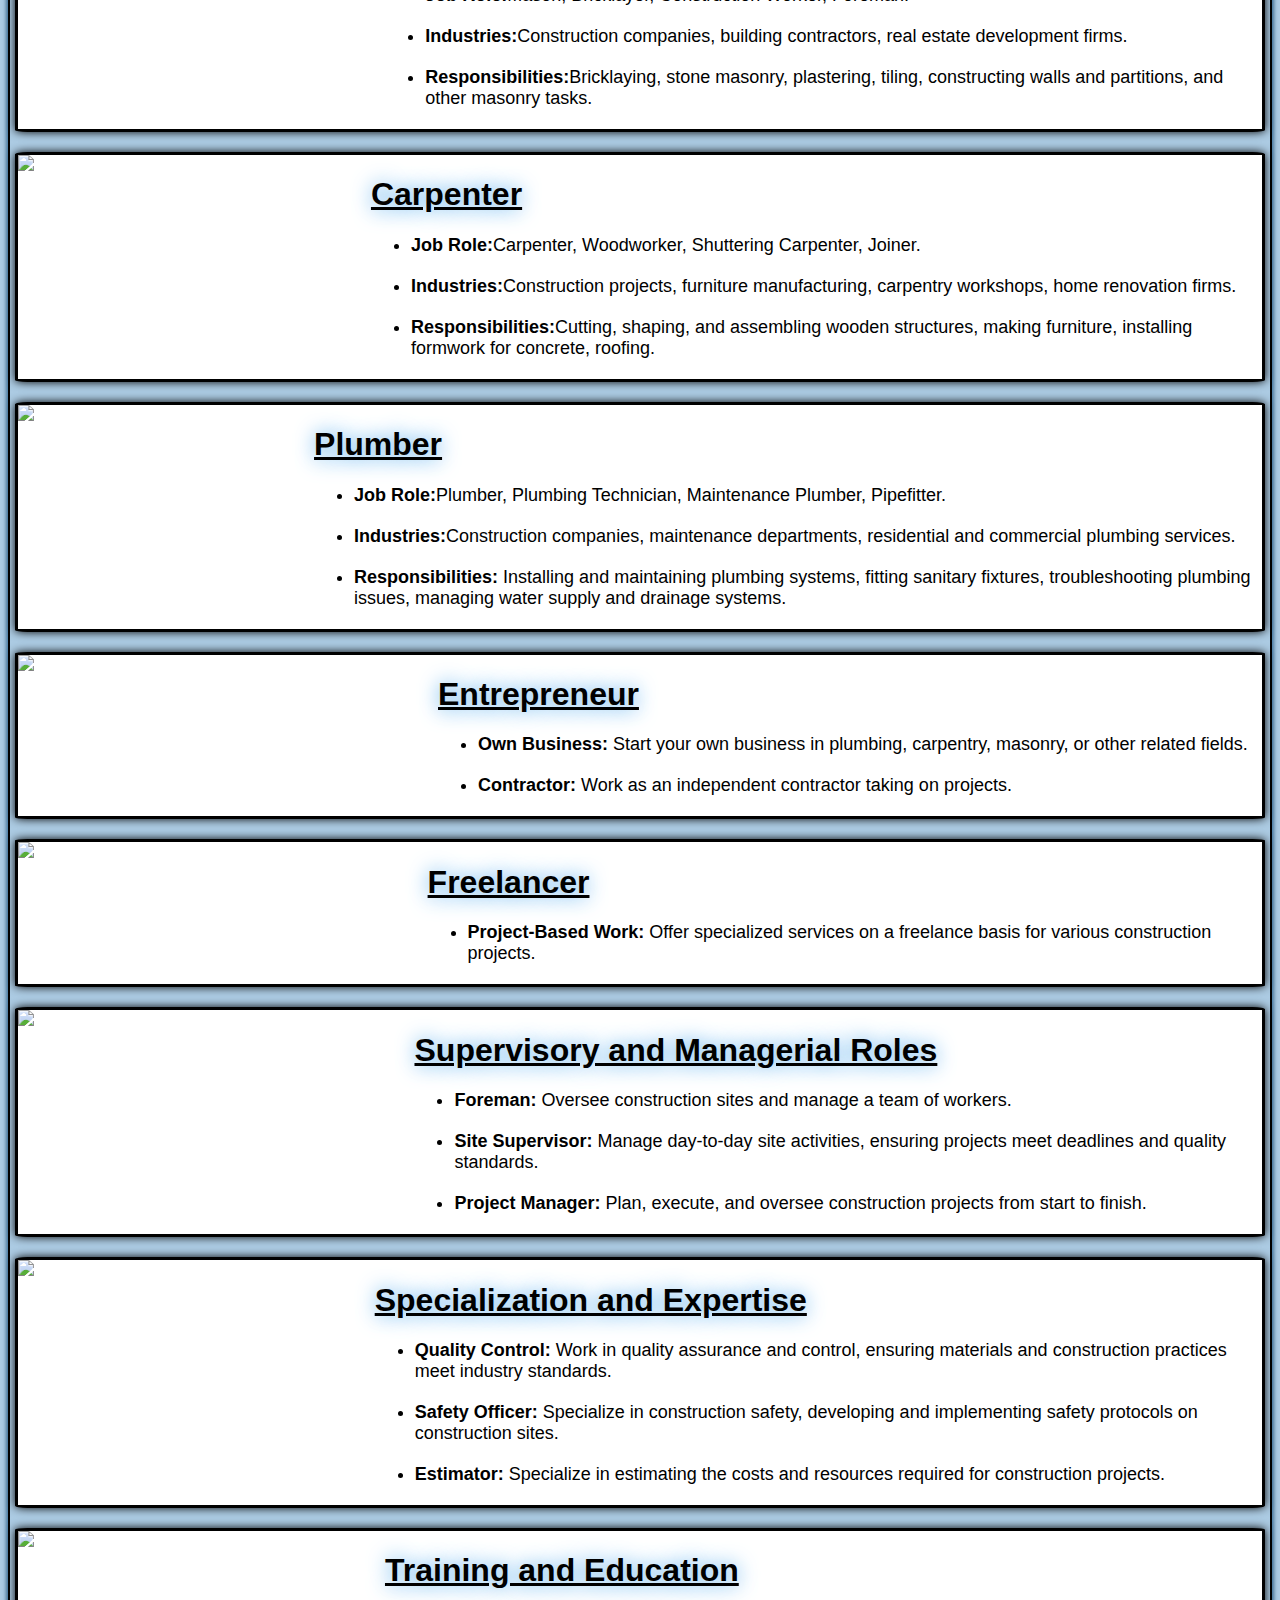
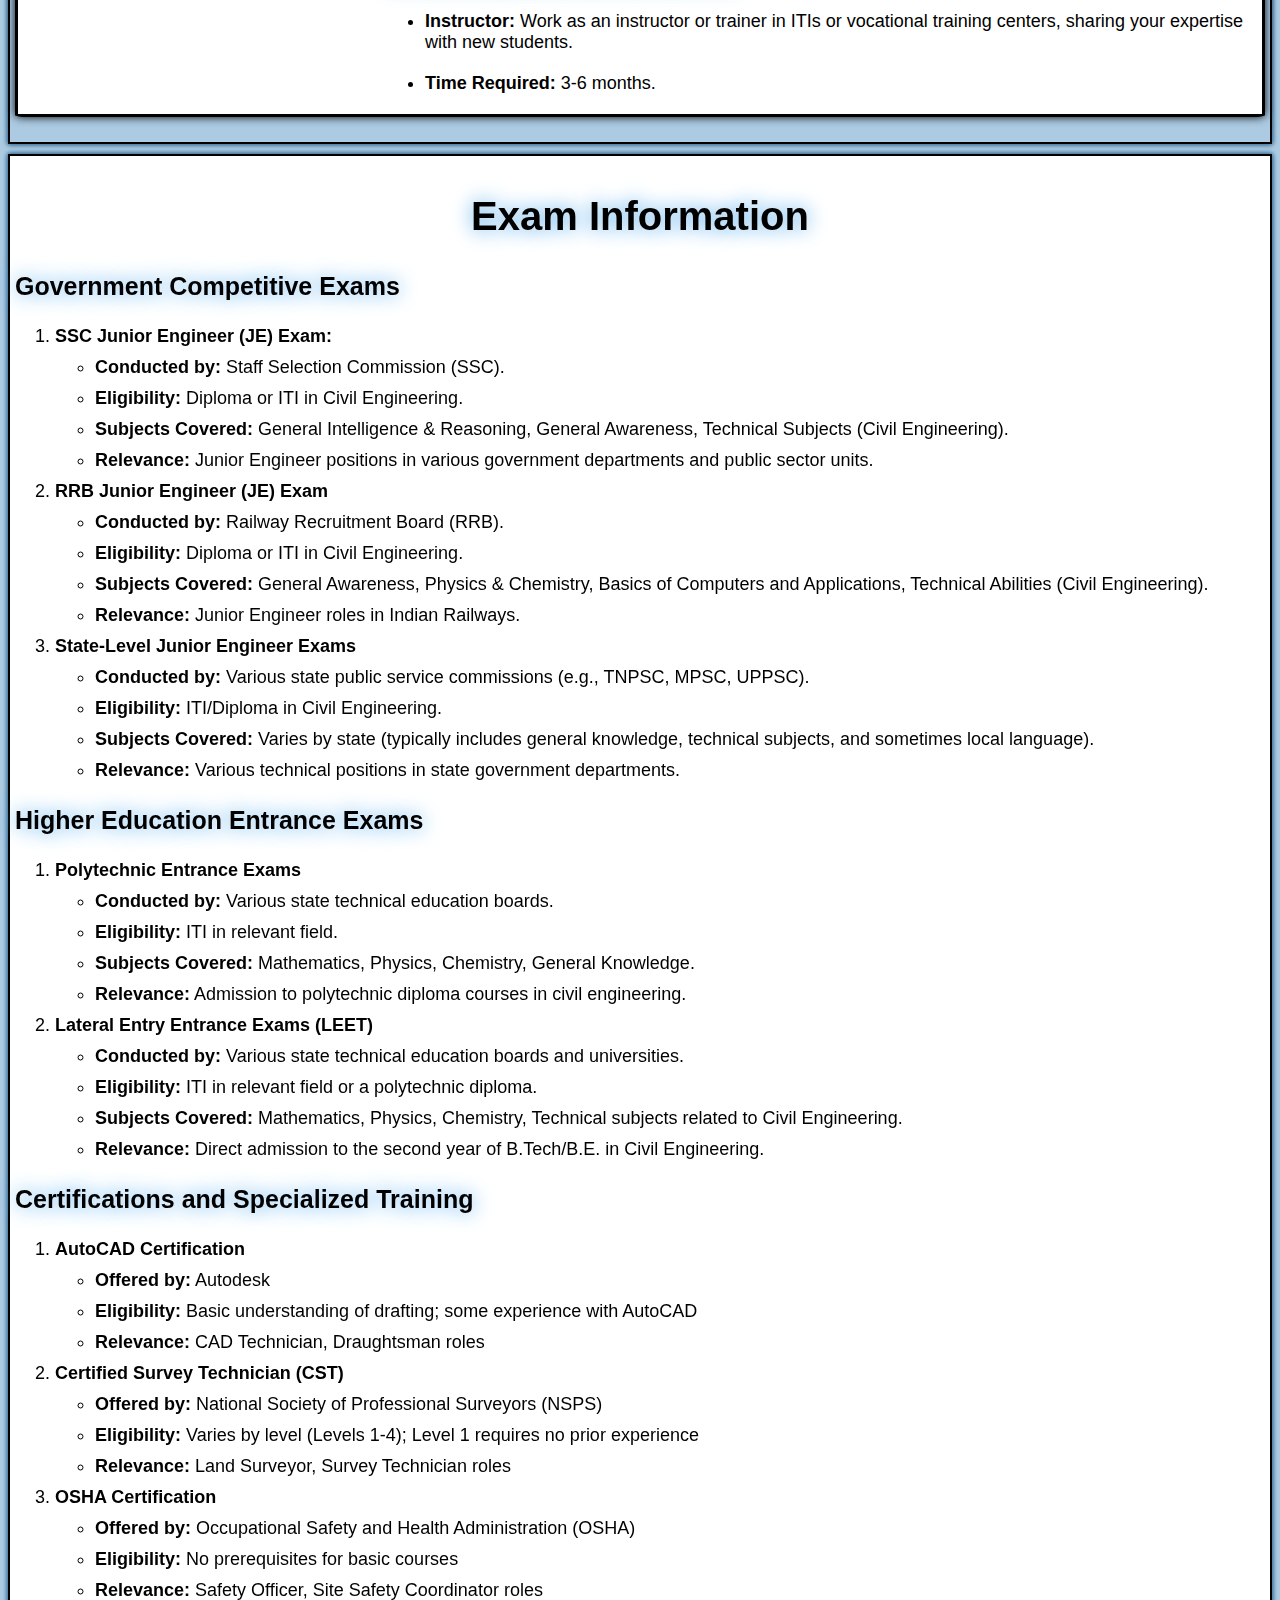
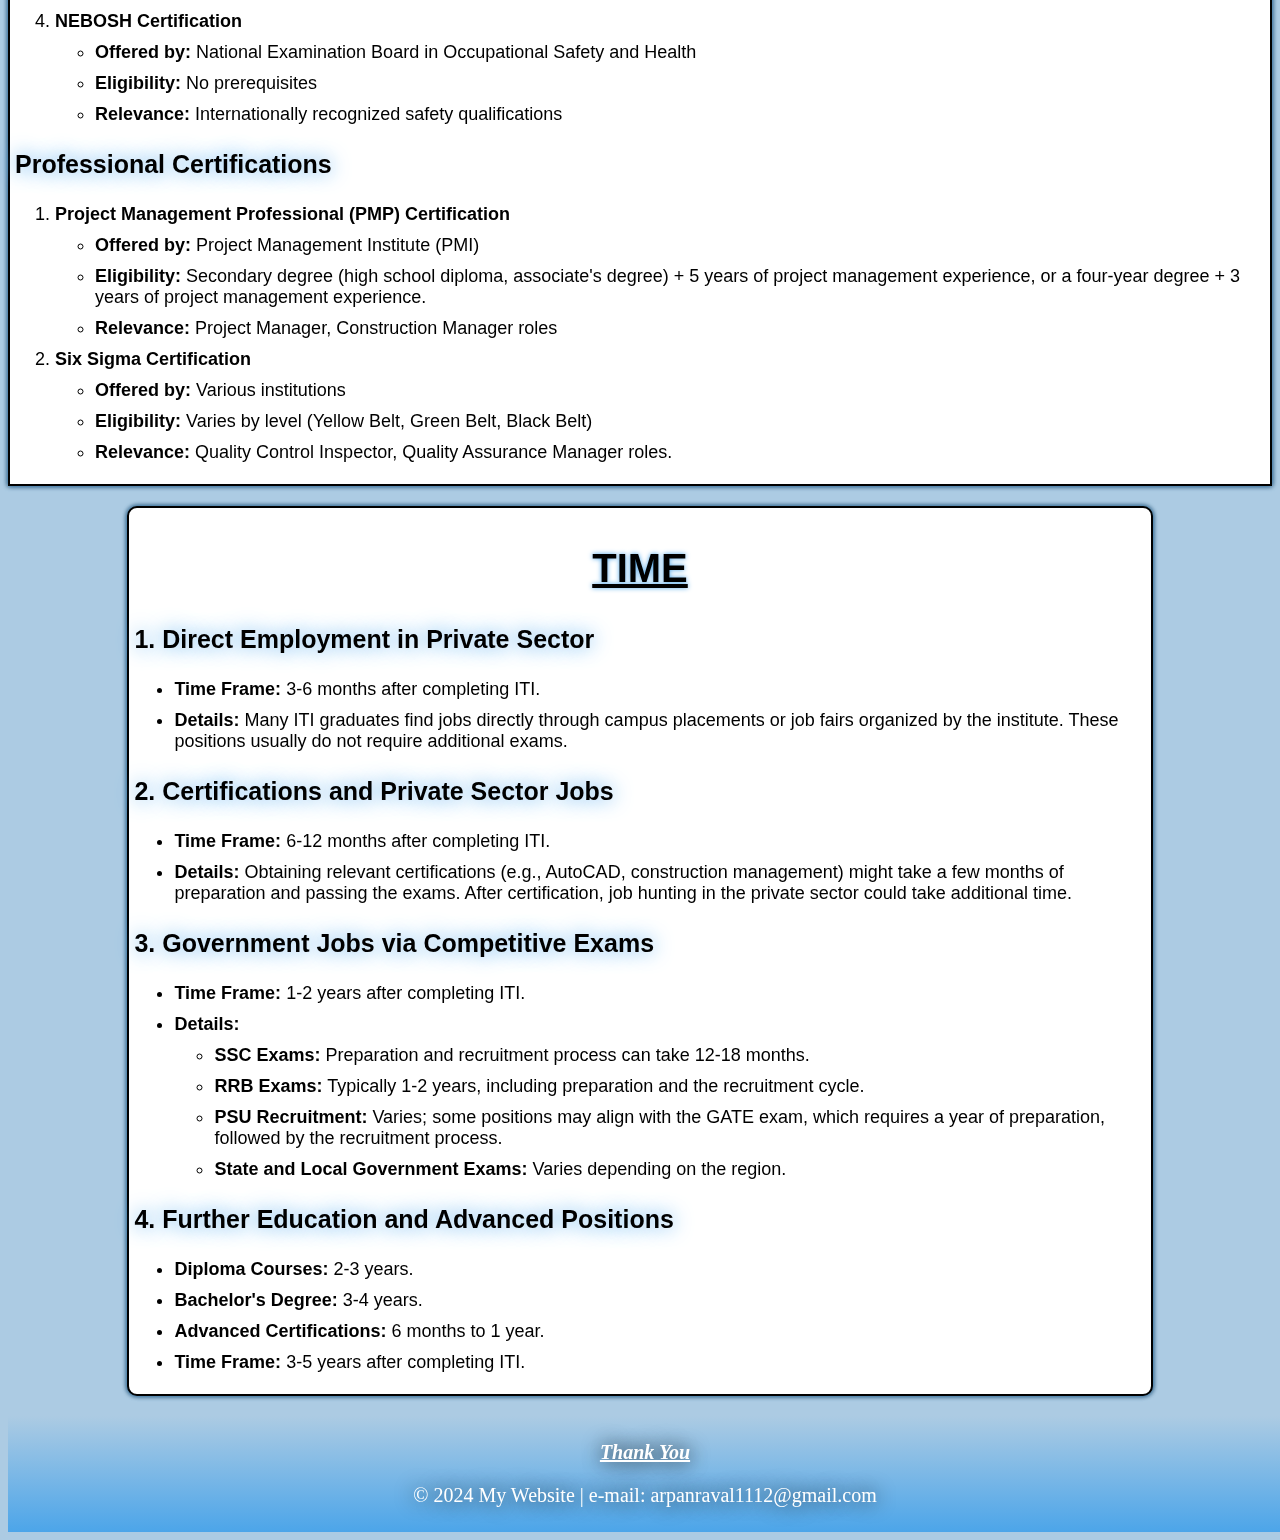
==== commit 574d40e7: "Update Civil.html" ====
--- a/Civil.html
+++ b/Civil.html
@@ -194,6 +194,9 @@
     transition: all 0.3s ease;
     background-color: white;
 }
+.time:hover{
+    box-shadow:0 0 50px rgb(76, 165, 233),0 0 60px black;
+}
 .time h2{
     text-align: center;
     font-size: 40px;
@@ -209,6 +212,17 @@
 .time li{
     margin-bottom: 10px;
     font-size: large;
+}
+footer{
+    text-align: center;
+    padding: 5px;
+    background: linear-gradient(360deg, rgb(76, 165, 233), rgb(172, 203, 227));
+    position: relative;
+    bottom: 0;
+    width: 100%;
+    font-size: 20px;
+    color: white;
+    text-shadow:0 0 20px black;
 }
     </style>
 </head>
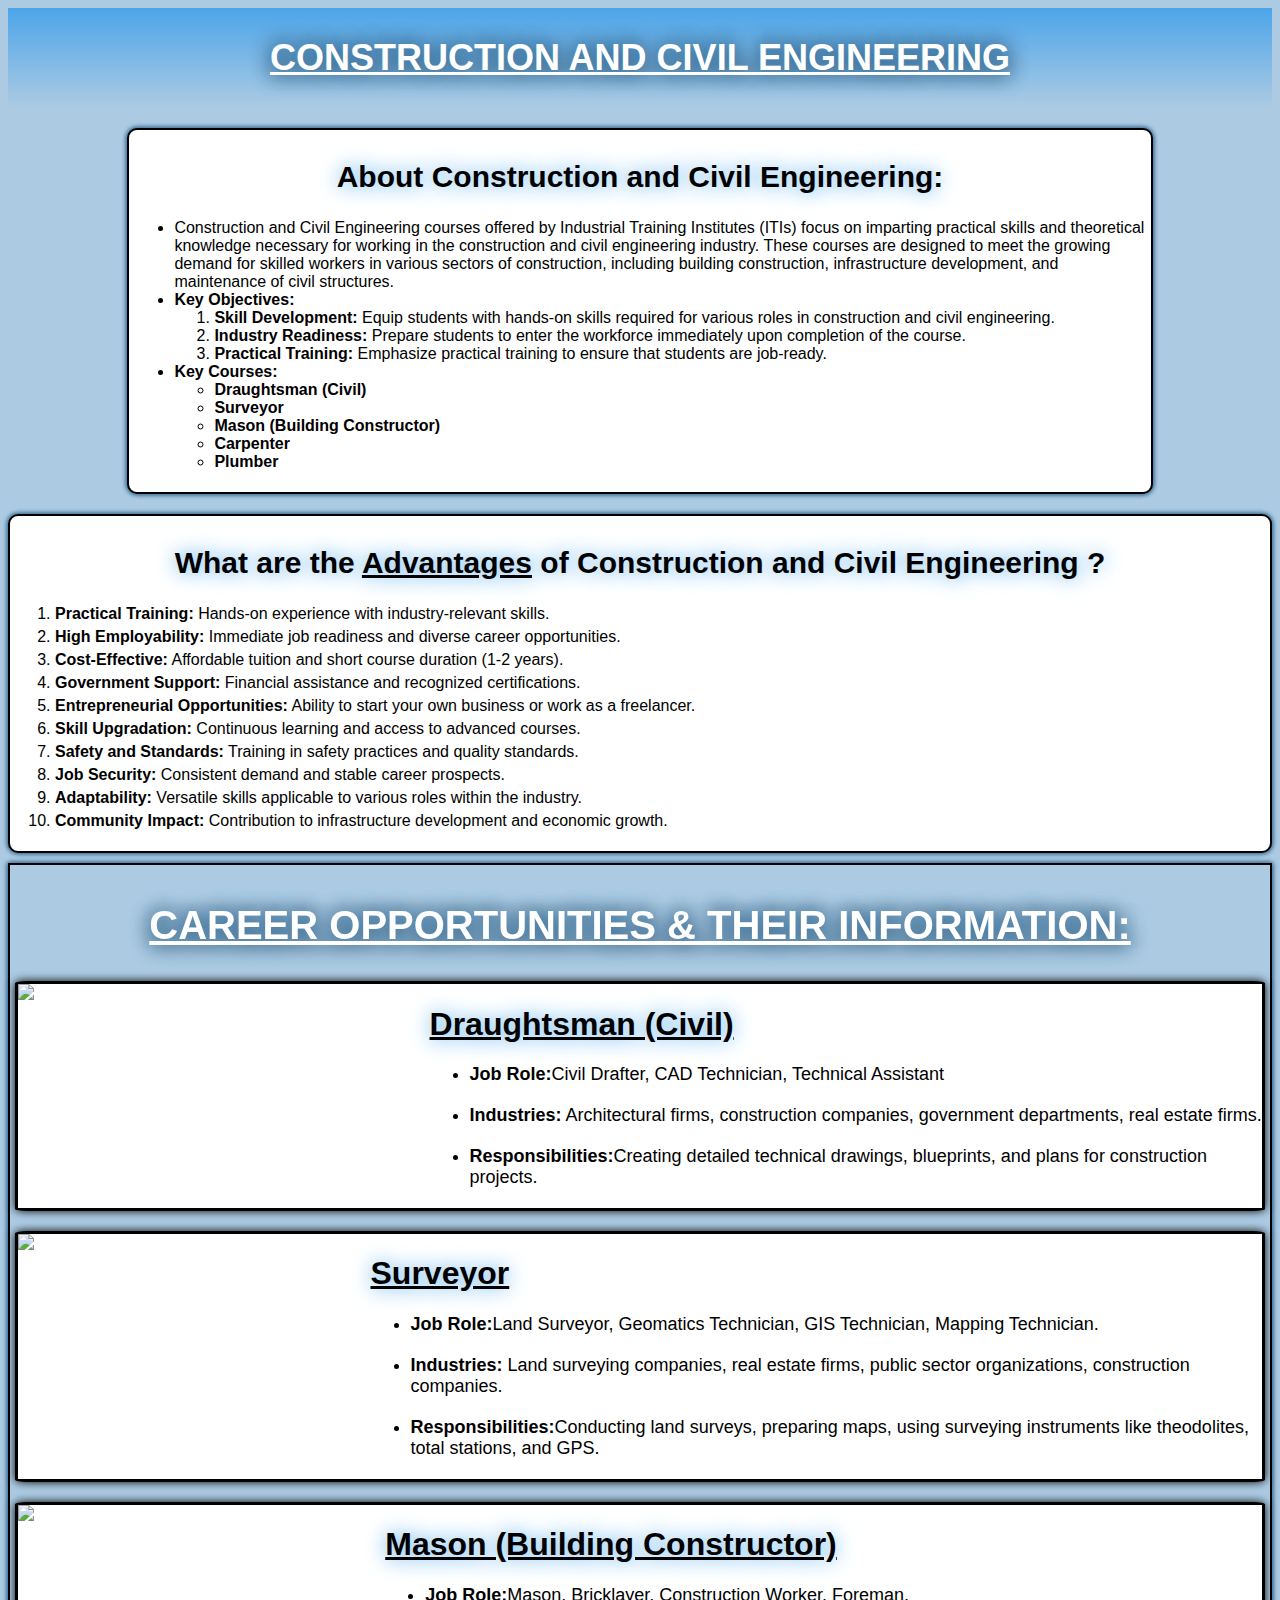
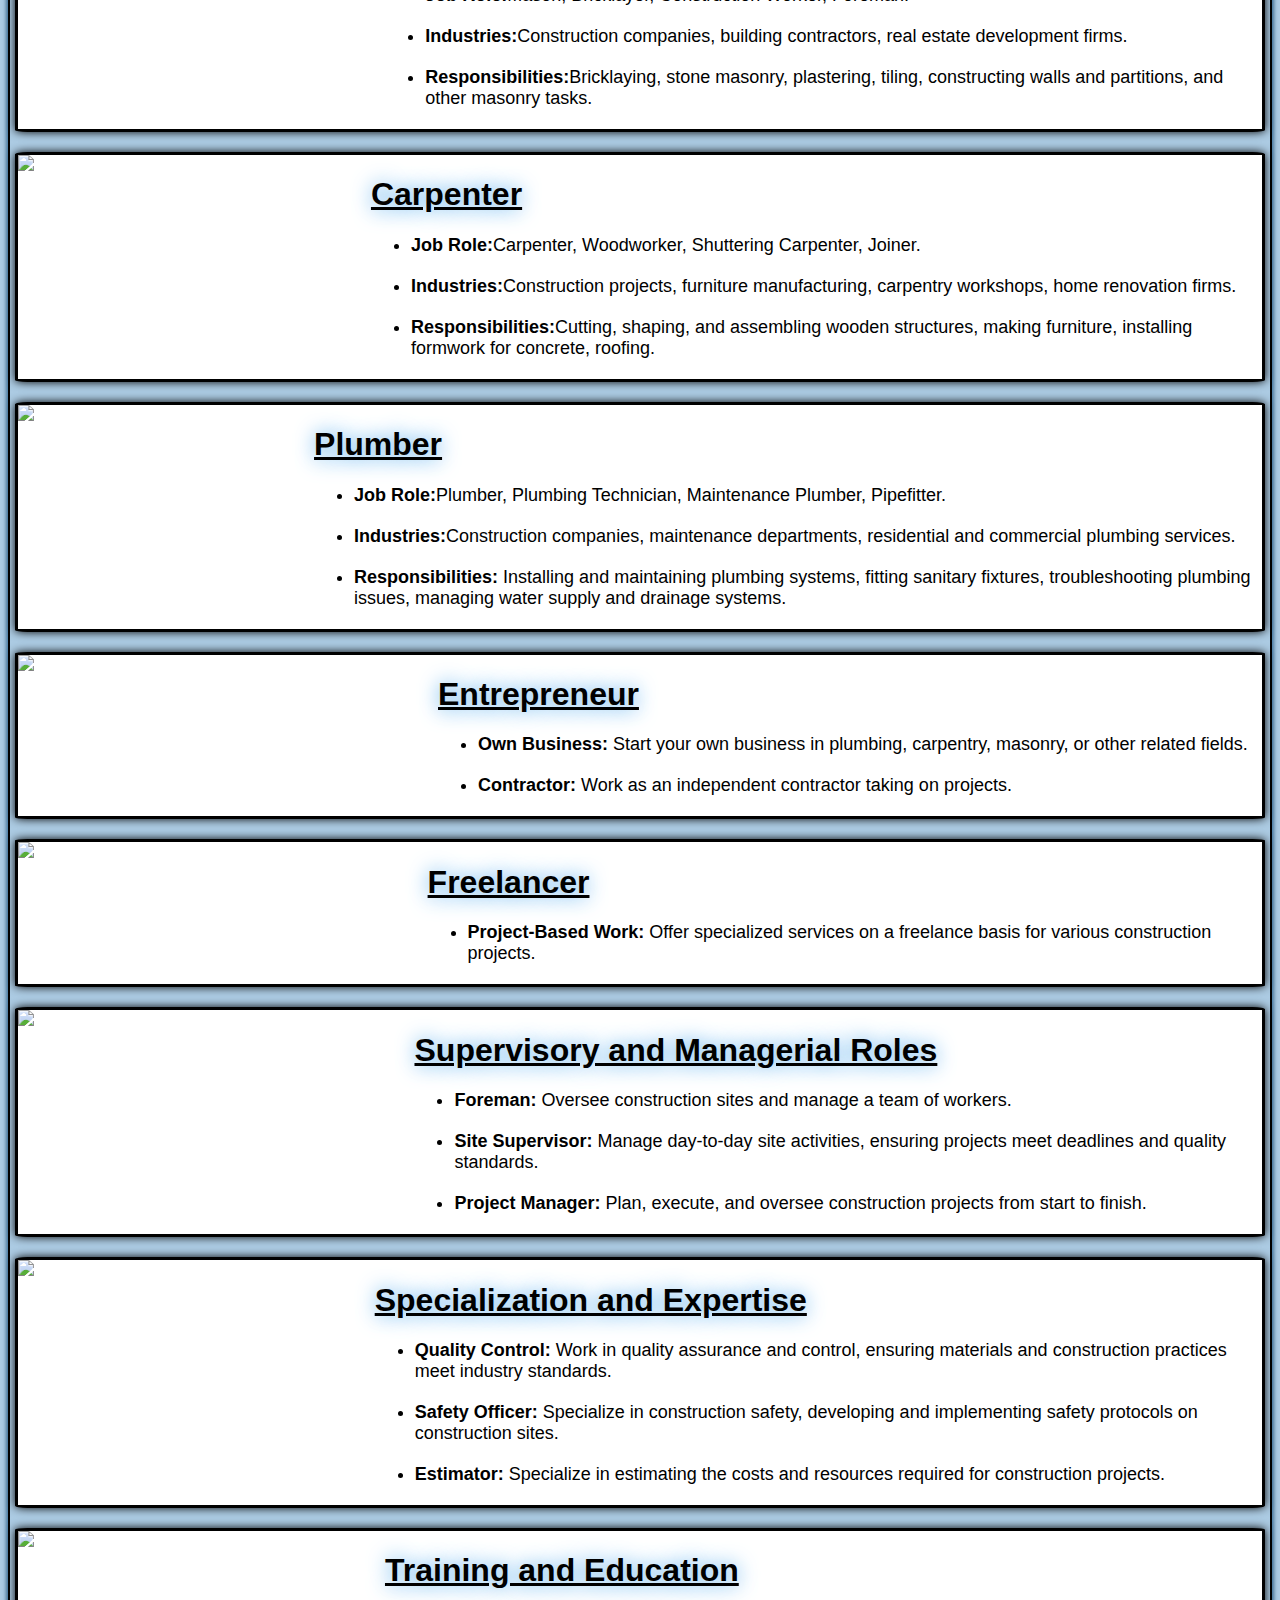
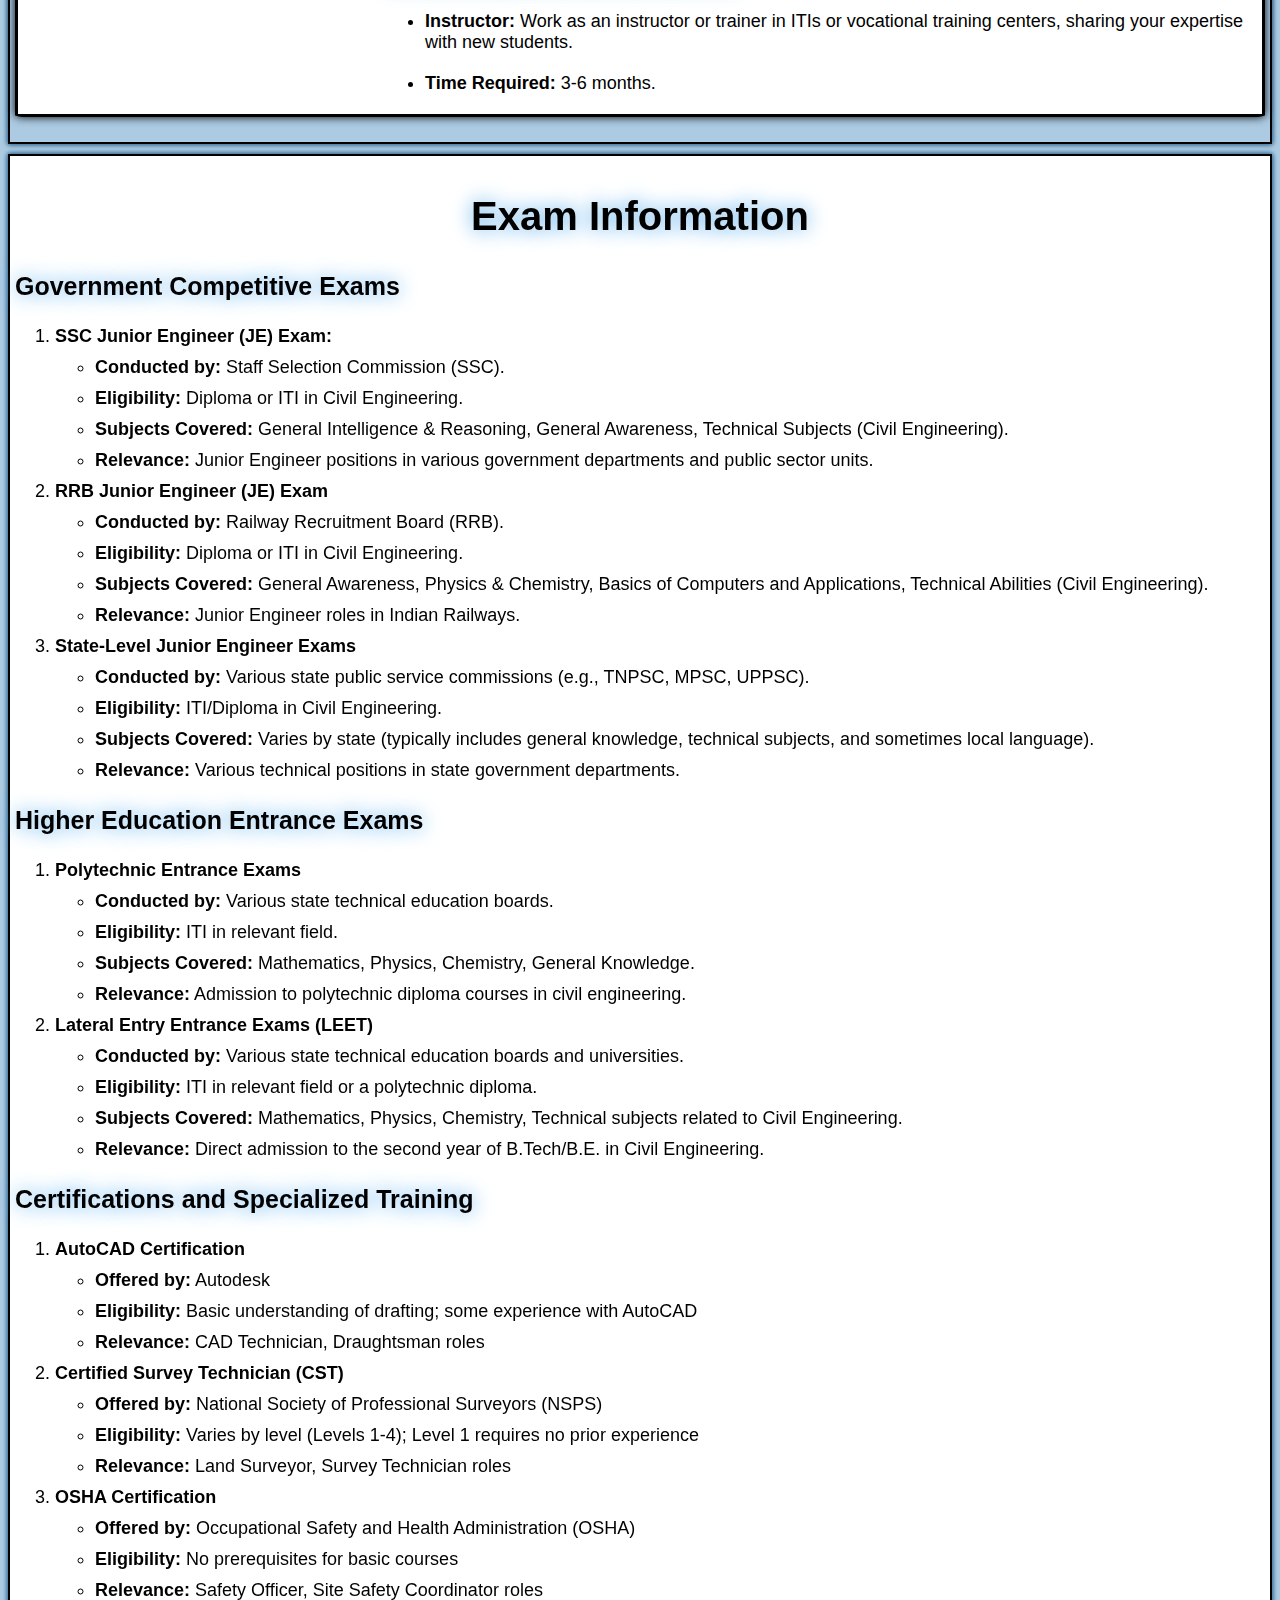
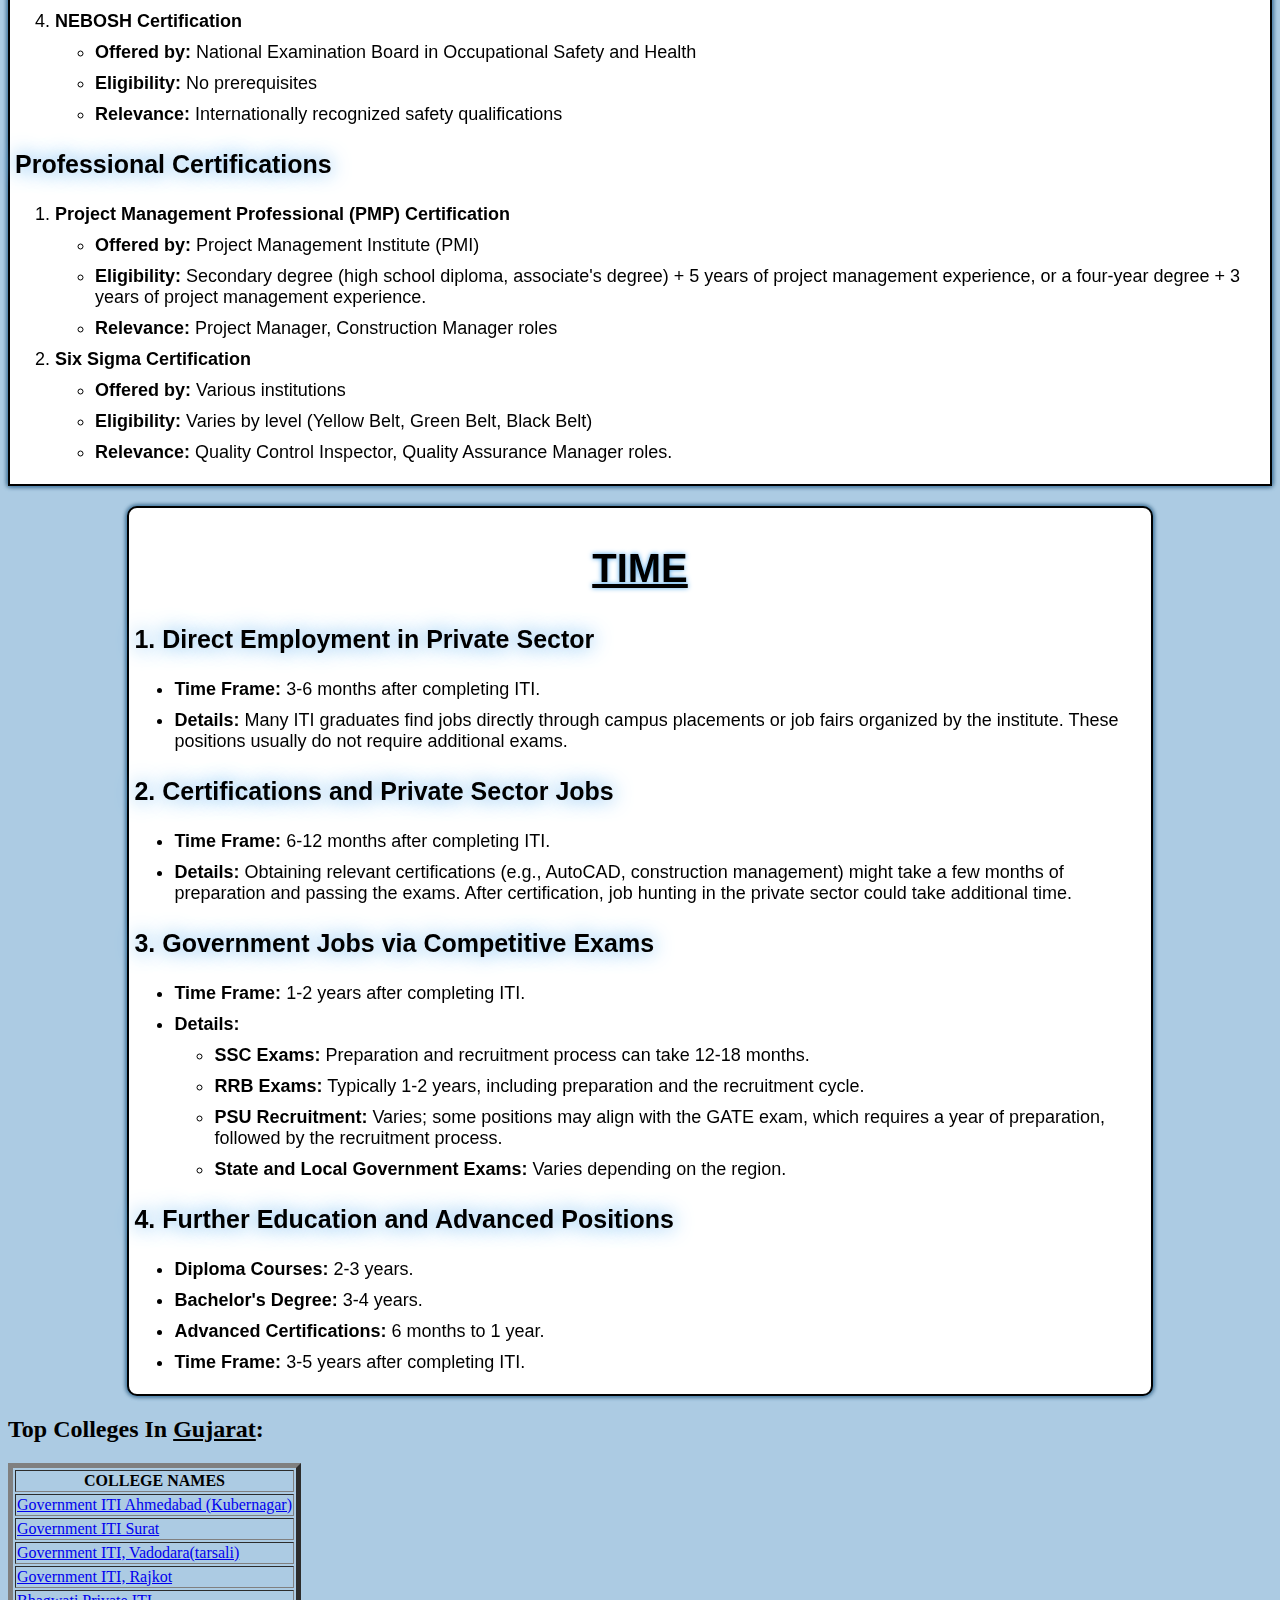
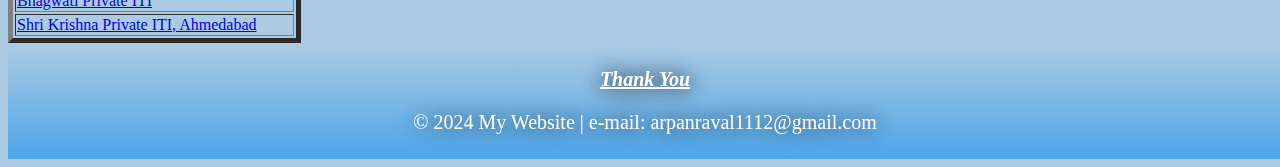
==== commit 82fa1da6: "Update Civil.html" ====
--- a/Civil.html
+++ b/Civil.html
@@ -496,6 +496,18 @@
                 <li><b>Time Frame:</b> 3-5 years after completing ITI.</li>
             </ul>
     </div>
+    <table border="5">
+        <h2>Top Colleges In <b><u>Gujarat</u></b>:</h2>
+        <tr>
+         <th>COLLEGE NAMES</th>
+        </tr>
+        <tr><td><a href="https://itikubernagar.gujarat.gov.in/">Government ITI Ahmedabad (Kubernagar)</a></td></tr>
+        <tr><td><a href="https://itimandvisurat.gujarat.gov.in/">Government ITI Surat</a></td></tr>
+        <tr><td><a href="https://ititarsali.gujarat.gov.in/">Government ITI, Vadodara(tarsali)</a></td></tr>
+        <tr><td><a href="https://itirajkot.gujarat.gov.in/">Government ITI, Rajkot</a></td></tr>
+        <tr><td><a href="https://itimorbiroad.gujarat.gov.in/">Bhagwati Private ITI</a></td></tr>
+        <tr><td><a href="https://shrikpvtiti.com/">Shri Krishna Private ITI, Ahmedabad</a></td></tr>
+        </table>
     <footer>
         <p><u><i><b> Thank You </b></i></u></p>
         <p>&copy; 2024 My Website | e-mail: arpanraval1112@gmail.com</p>
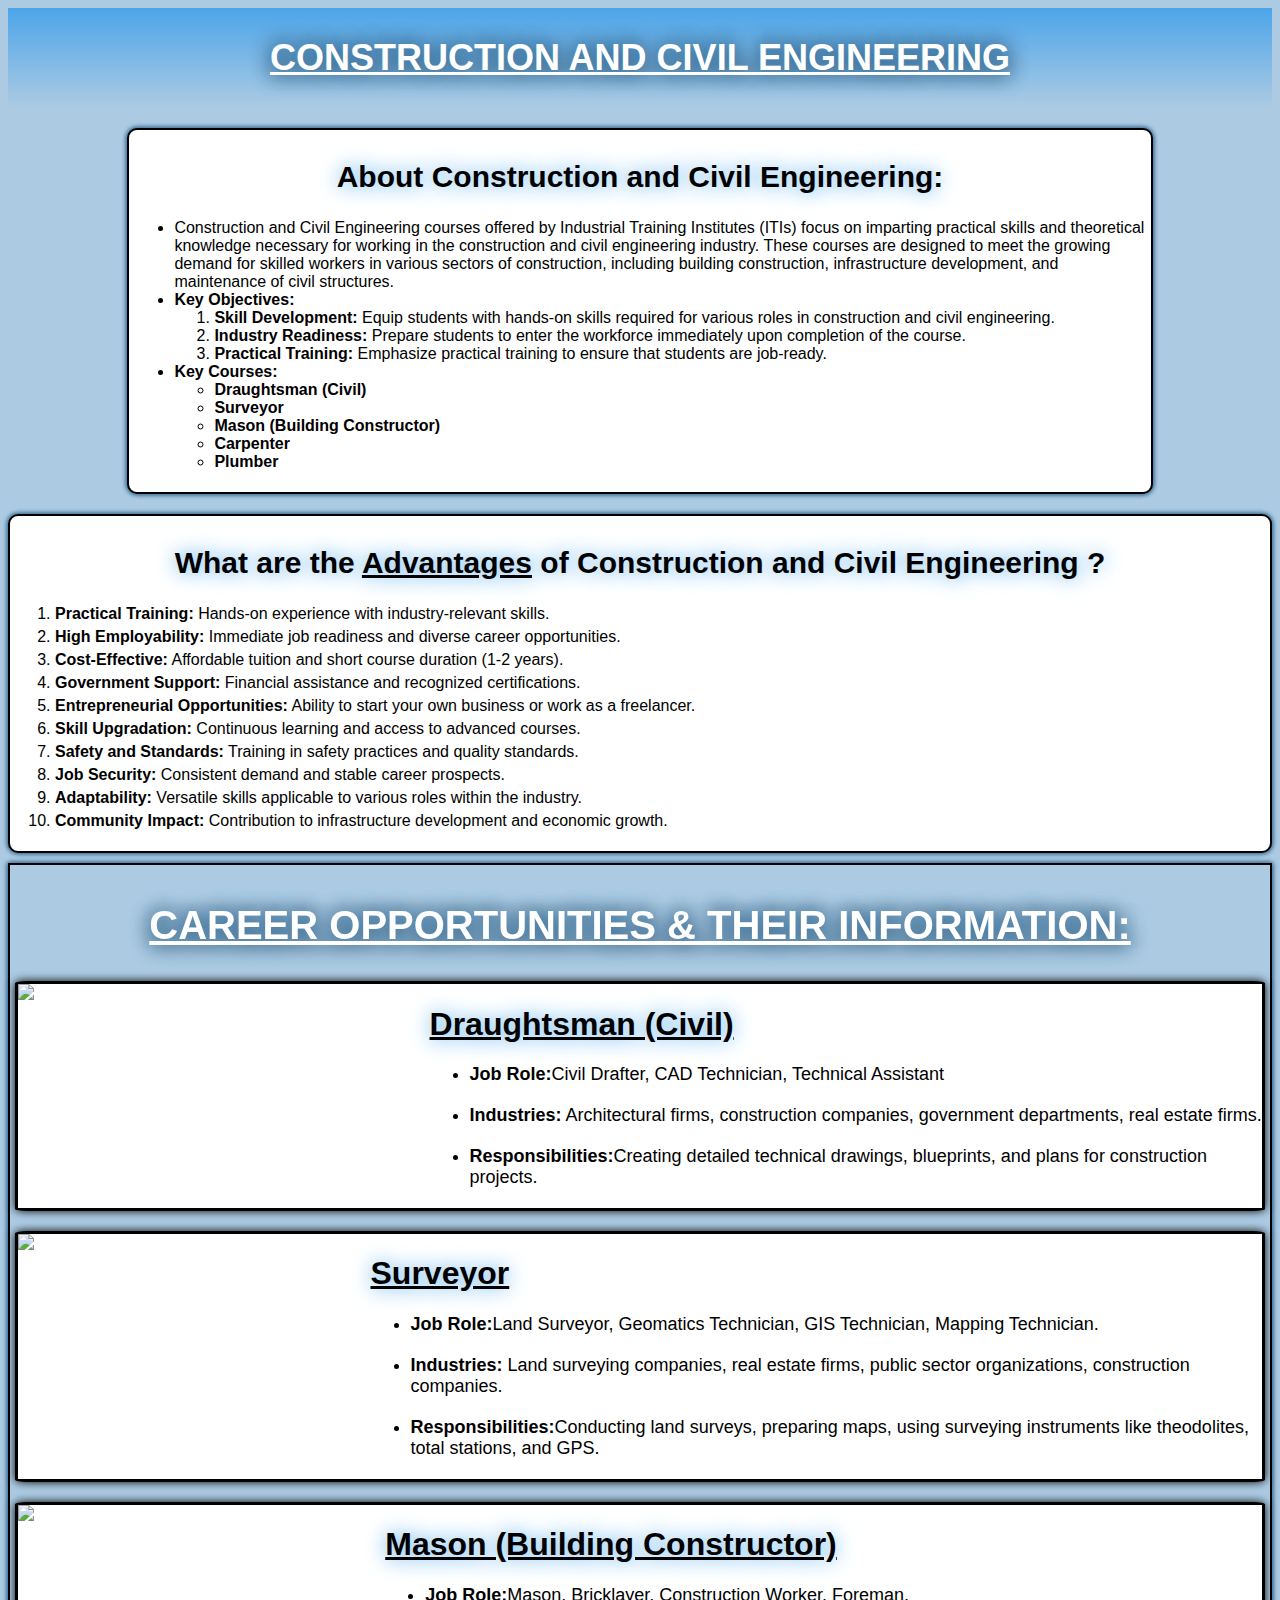
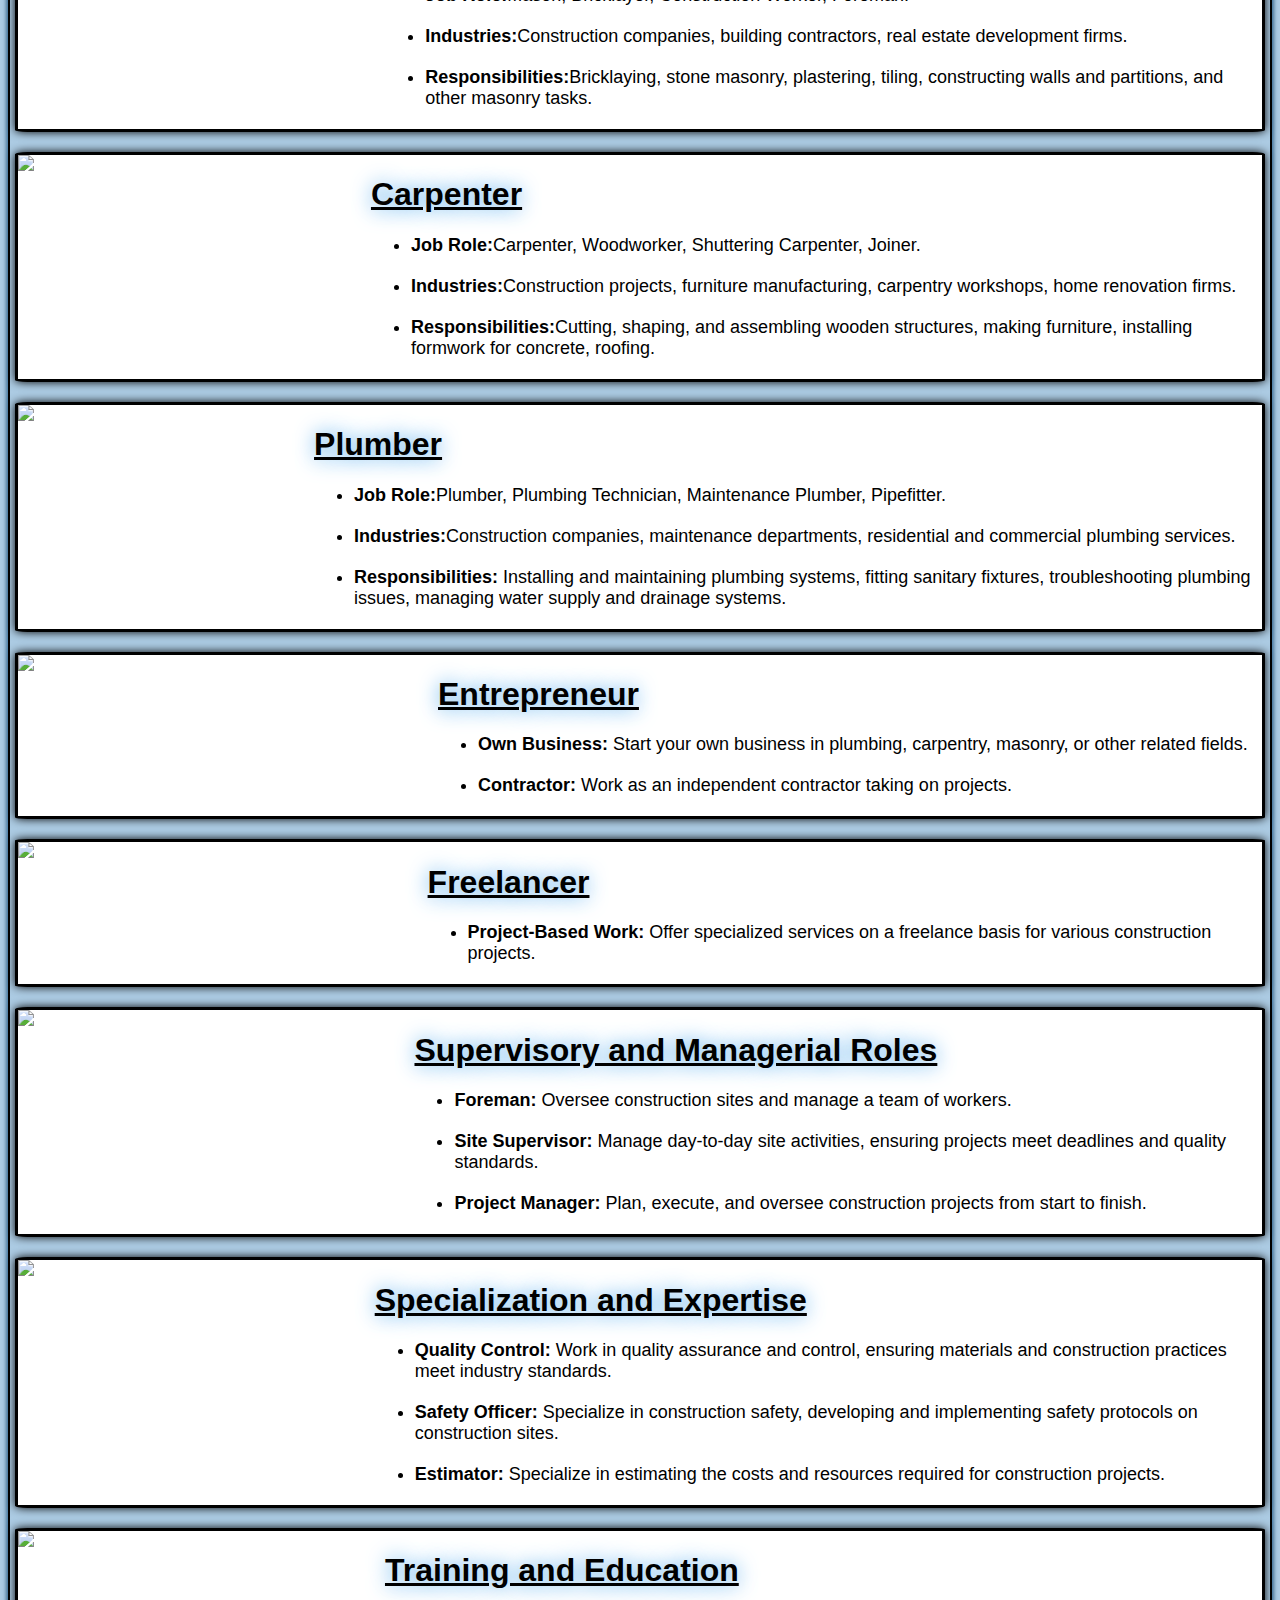
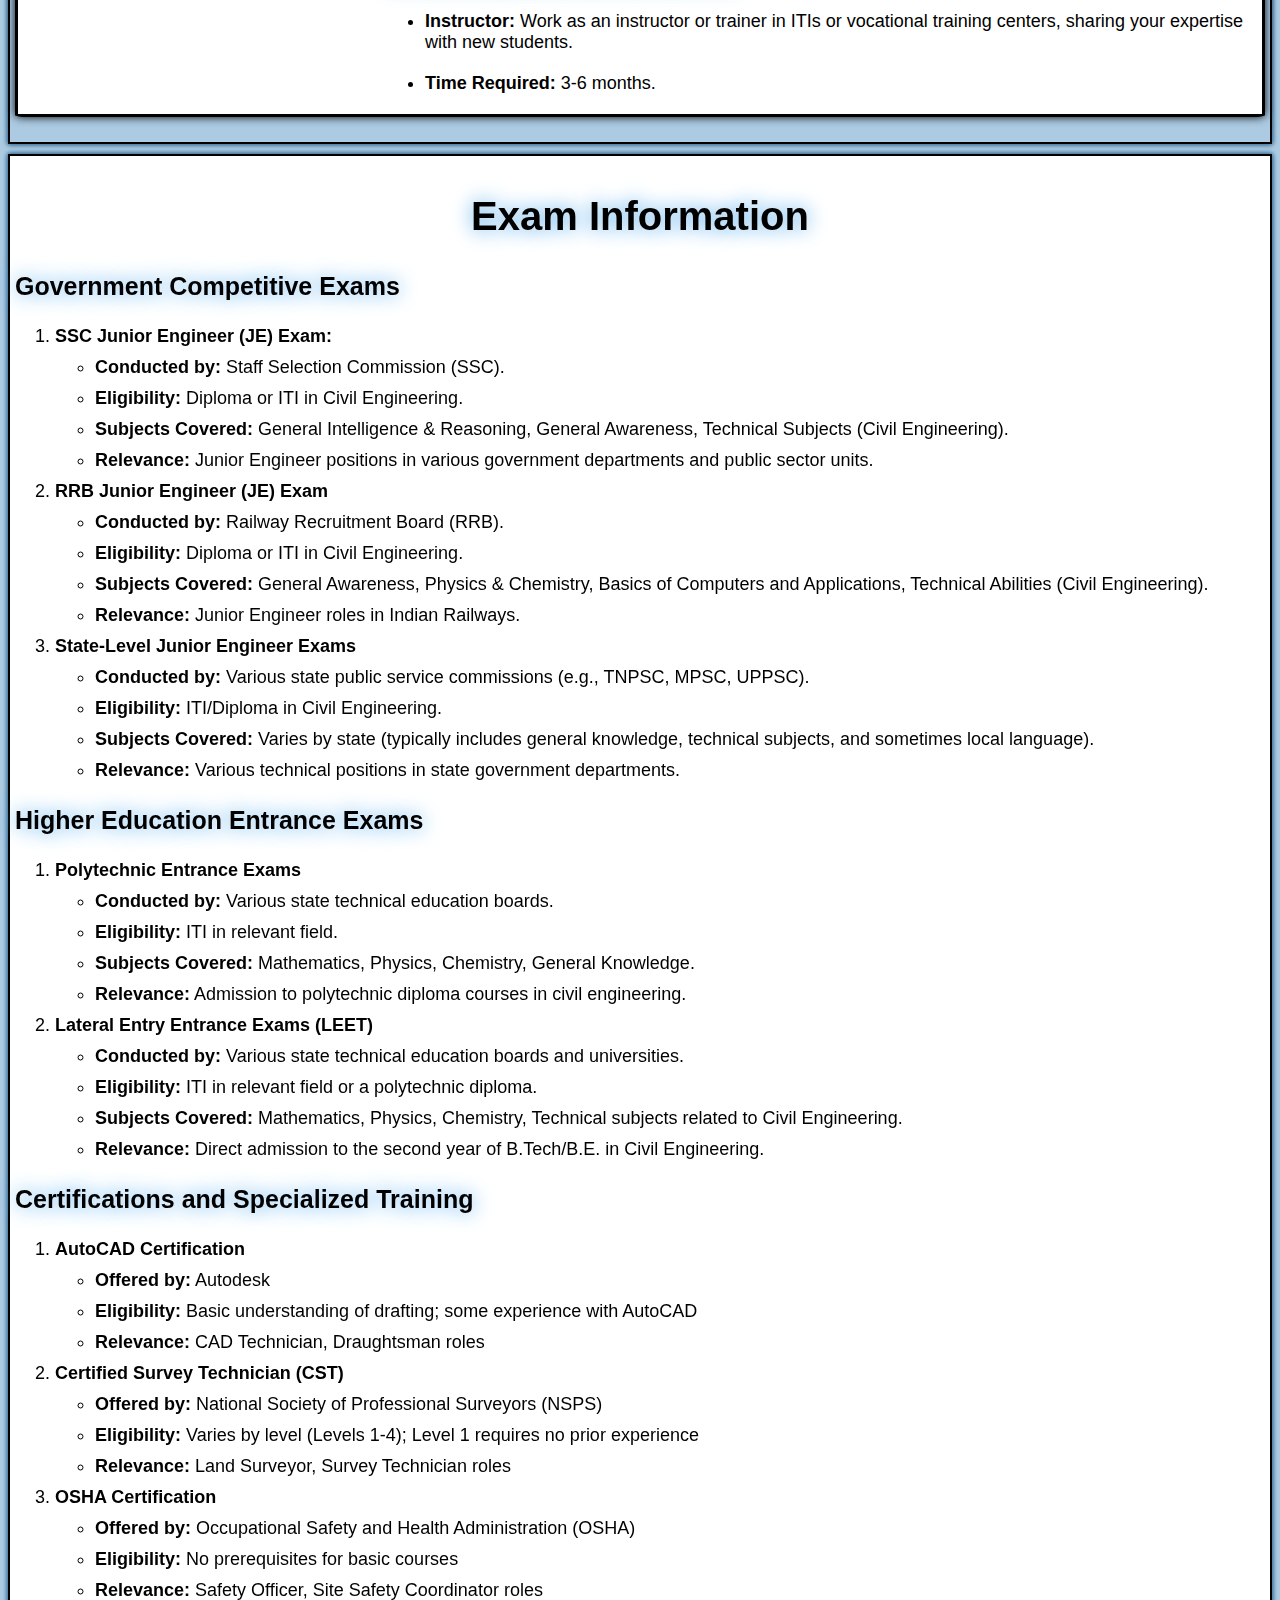
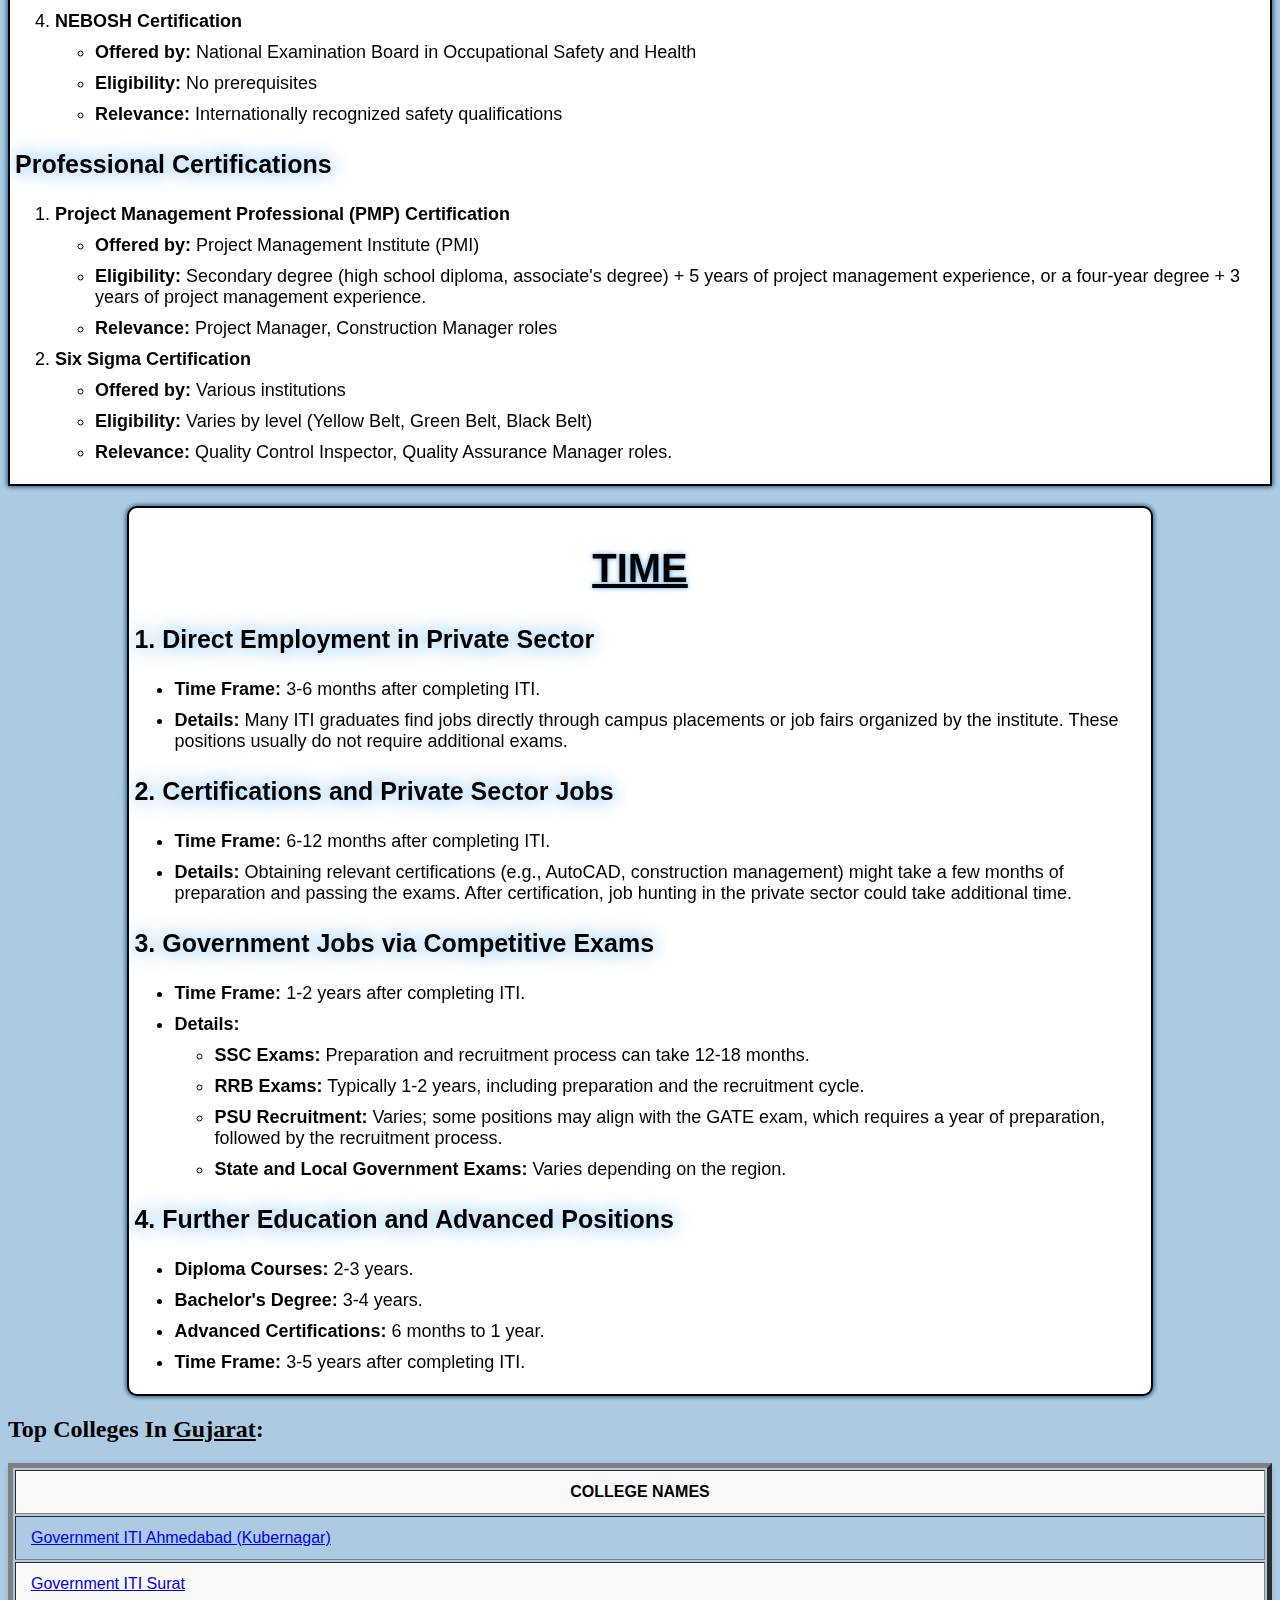
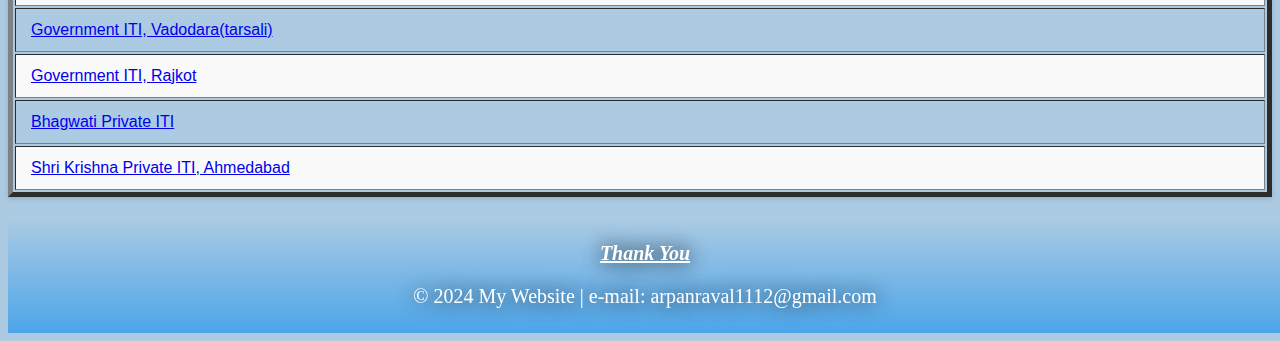
==== commit c543241b: "Update Civil.html" ====
--- a/Civil.html
+++ b/Civil.html
@@ -212,6 +212,21 @@
 .time li{
     margin-bottom: 10px;
     font-size: large;
+}
+table {
+    width: 100%;
+    font-family: 'Arial', sans-serif;
+    margin: 20px 0;
+    box-shadow: 0 2px 5px rgba(0, 0, 0, 0.15);
+}
+th, td {
+    padding: 12px 15px;
+}
+tr:nth-child(odd) {
+    background-color: #f9f9f9;
+}
+tr:hover {
+    background-color: #f1f1f1;
 }
 footer{
     text-align: center;
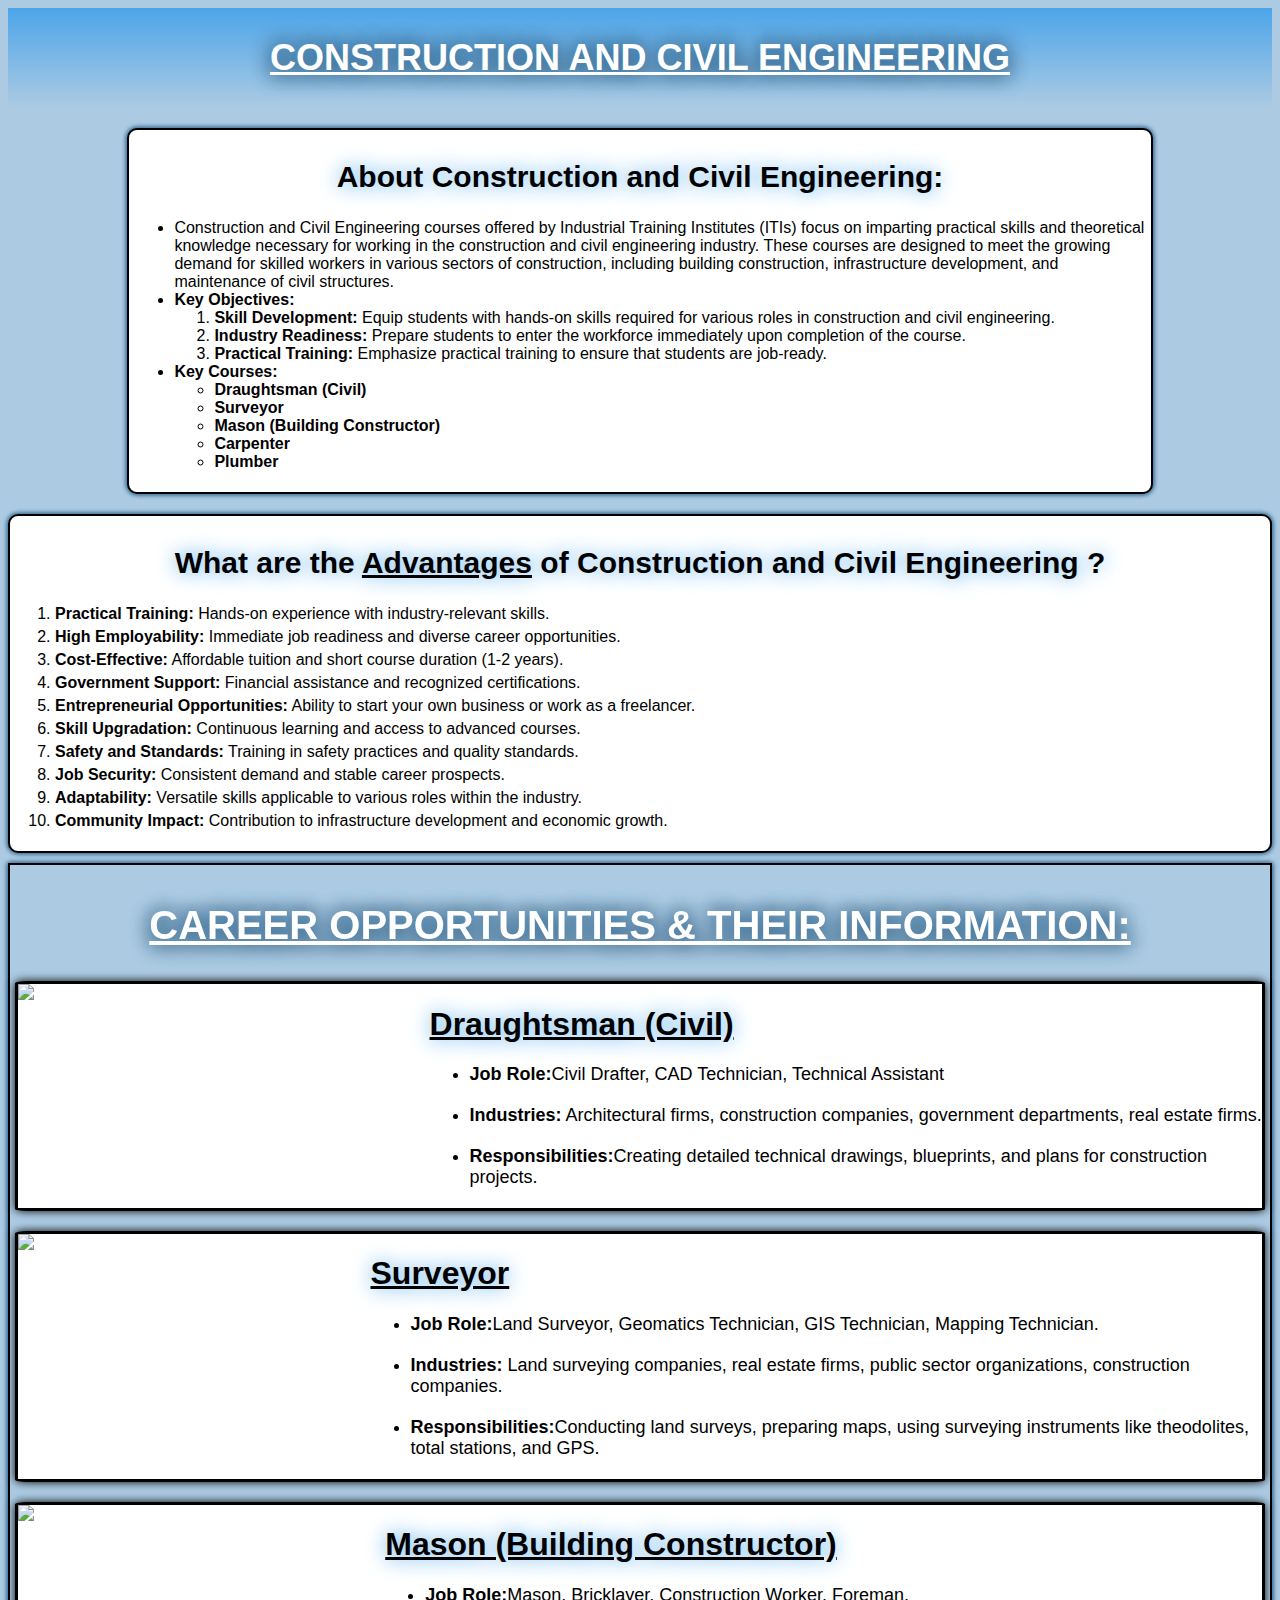
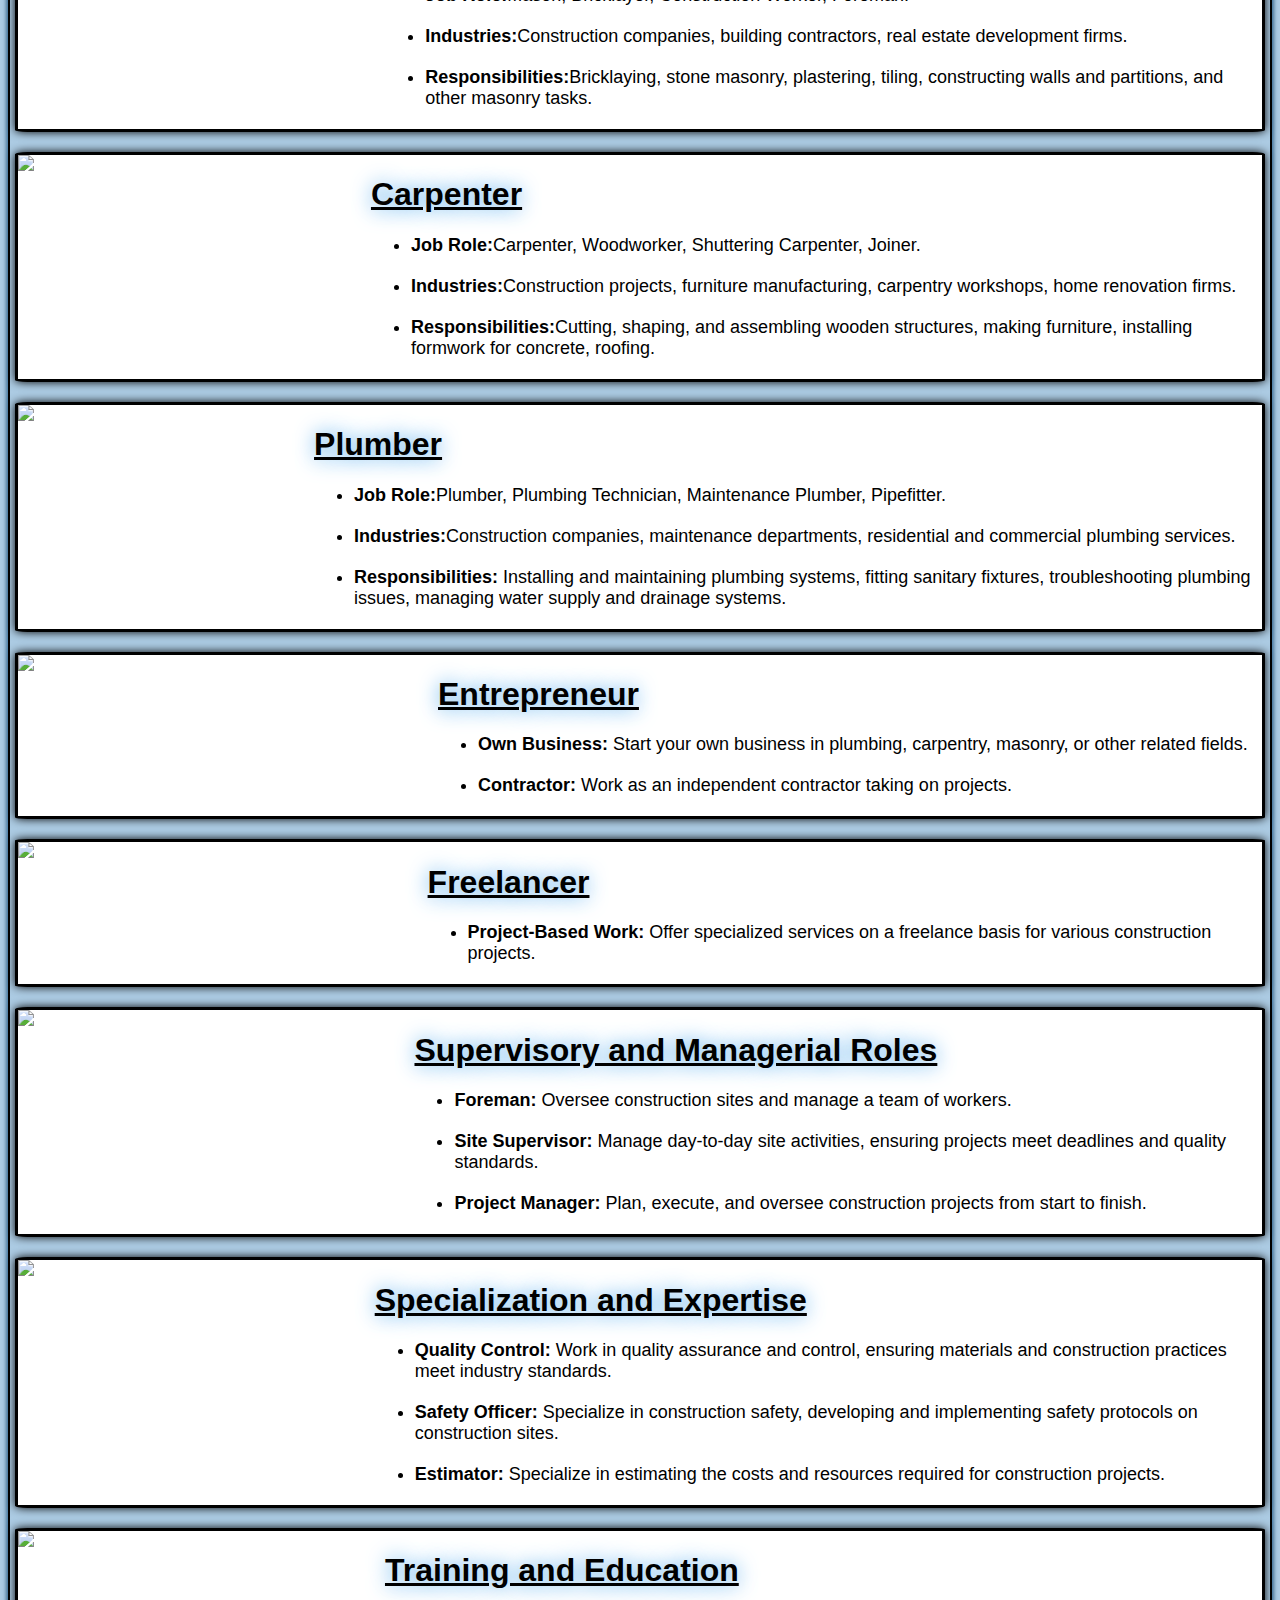
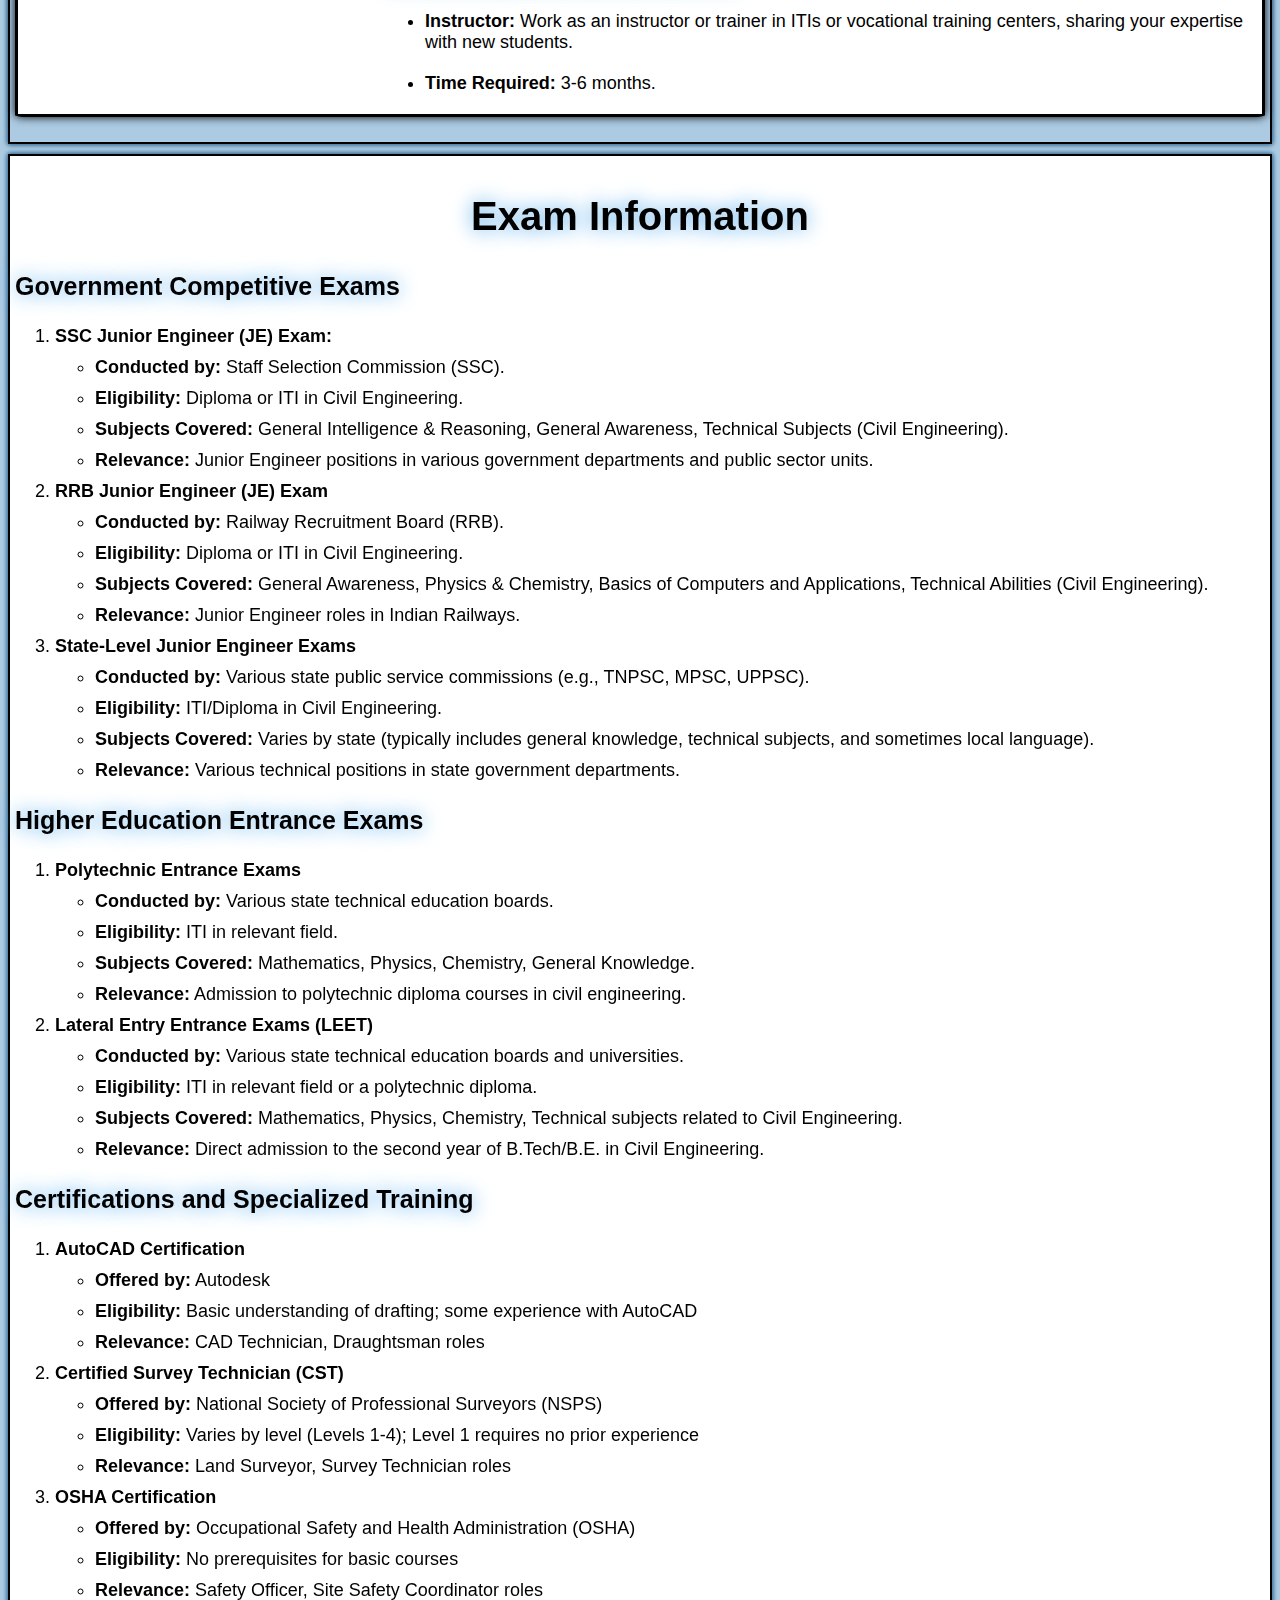
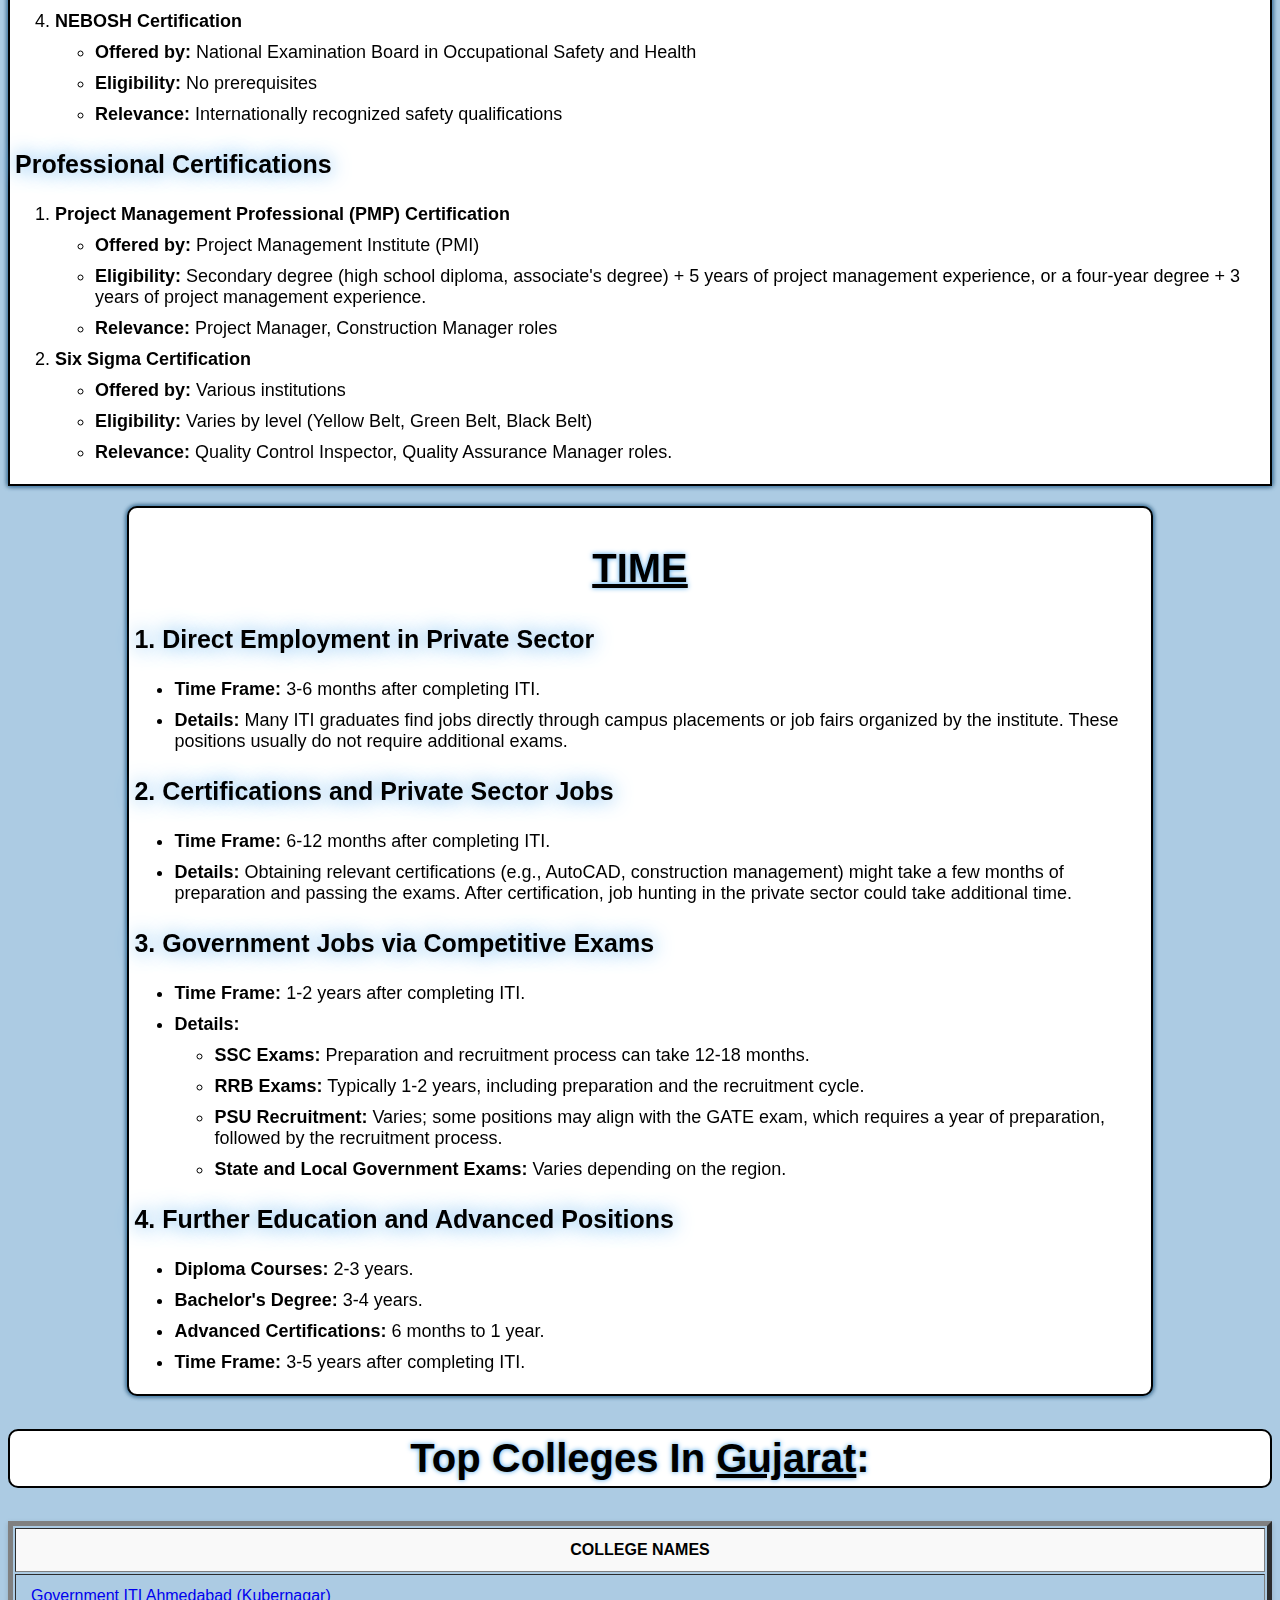
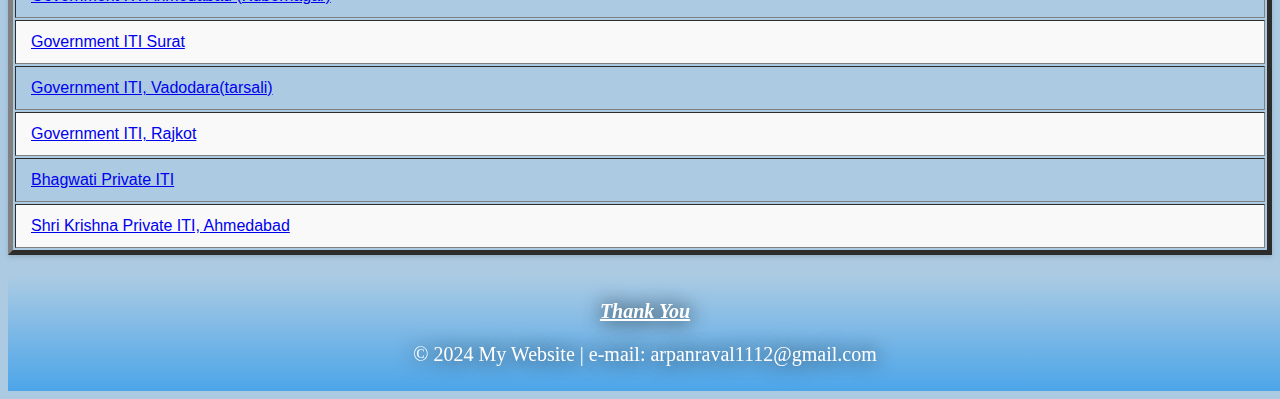
==== commit 710941e4: "Update Civil.html" ====
--- a/Civil.html
+++ b/Civil.html
@@ -212,6 +212,21 @@
 .time li{
     margin-bottom: 10px;
     font-size: large;
+}
+.college h2{
+    text-align: center;
+    font-size: 40px;
+    text-shadow: 0 0 5px rgb(76, 165, 233);
+    color: black;
+    background-color:white;
+    padding:5px;
+    border: 2px solid #000;
+    font-family: Arial, Helvetica, sans-serif;
+    border-radius: 10px;
+    transition: all 0.3s ease;
+}
+.college h2:hover{
+    box-shadow:0 0 50px rgb(76, 165, 233),0 0 60px black;
 }
 table {
     width: 100%;
@@ -511,6 +526,7 @@
                 <li><b>Time Frame:</b> 3-5 years after completing ITI.</li>
             </ul>
     </div>
+    <div class="college">
     <table border="5">
         <h2>Top Colleges In <b><u>Gujarat</u></b>:</h2>
         <tr>
@@ -523,6 +539,7 @@
         <tr><td><a href="https://itimorbiroad.gujarat.gov.in/">Bhagwati Private ITI</a></td></tr>
         <tr><td><a href="https://shrikpvtiti.com/">Shri Krishna Private ITI, Ahmedabad</a></td></tr>
         </table>
+        </div>
     <footer>
         <p><u><i><b> Thank You </b></i></u></p>
         <p>&copy; 2024 My Website | e-mail: arpanraval1112@gmail.com</p>
